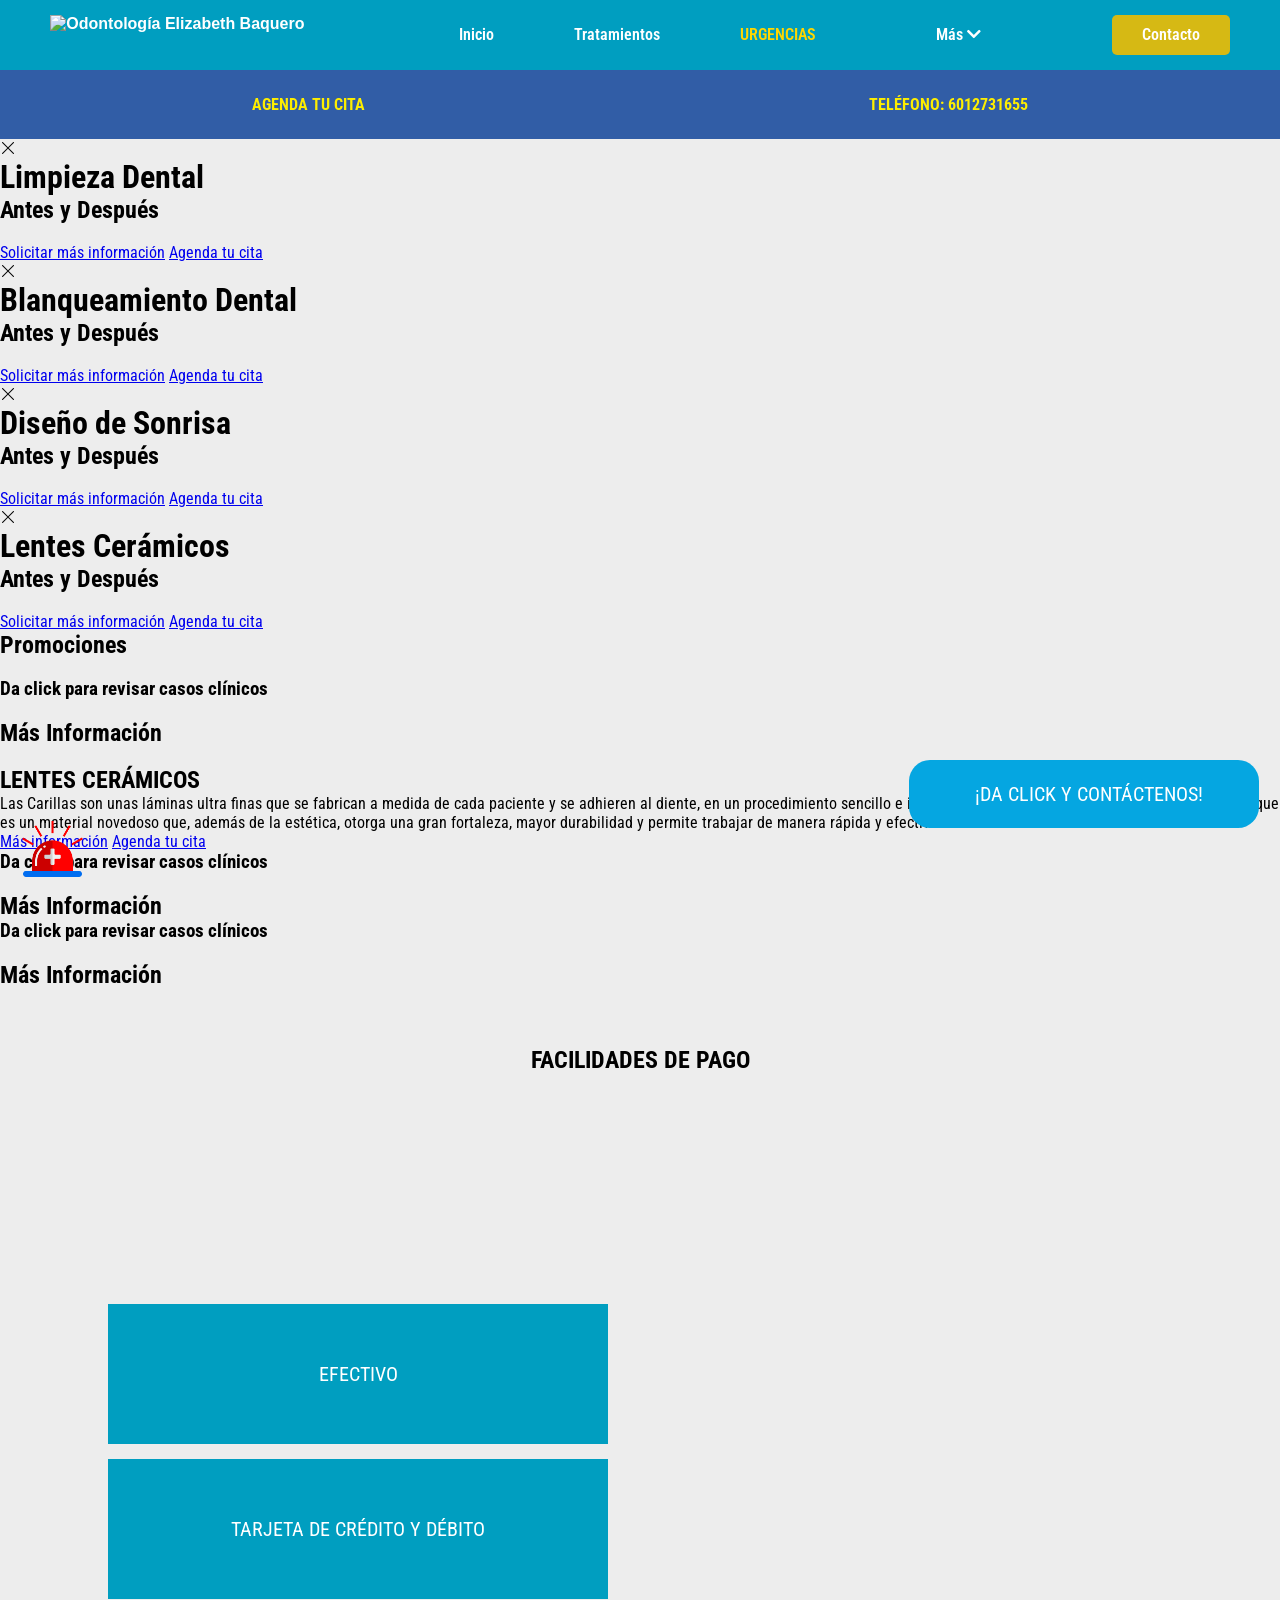
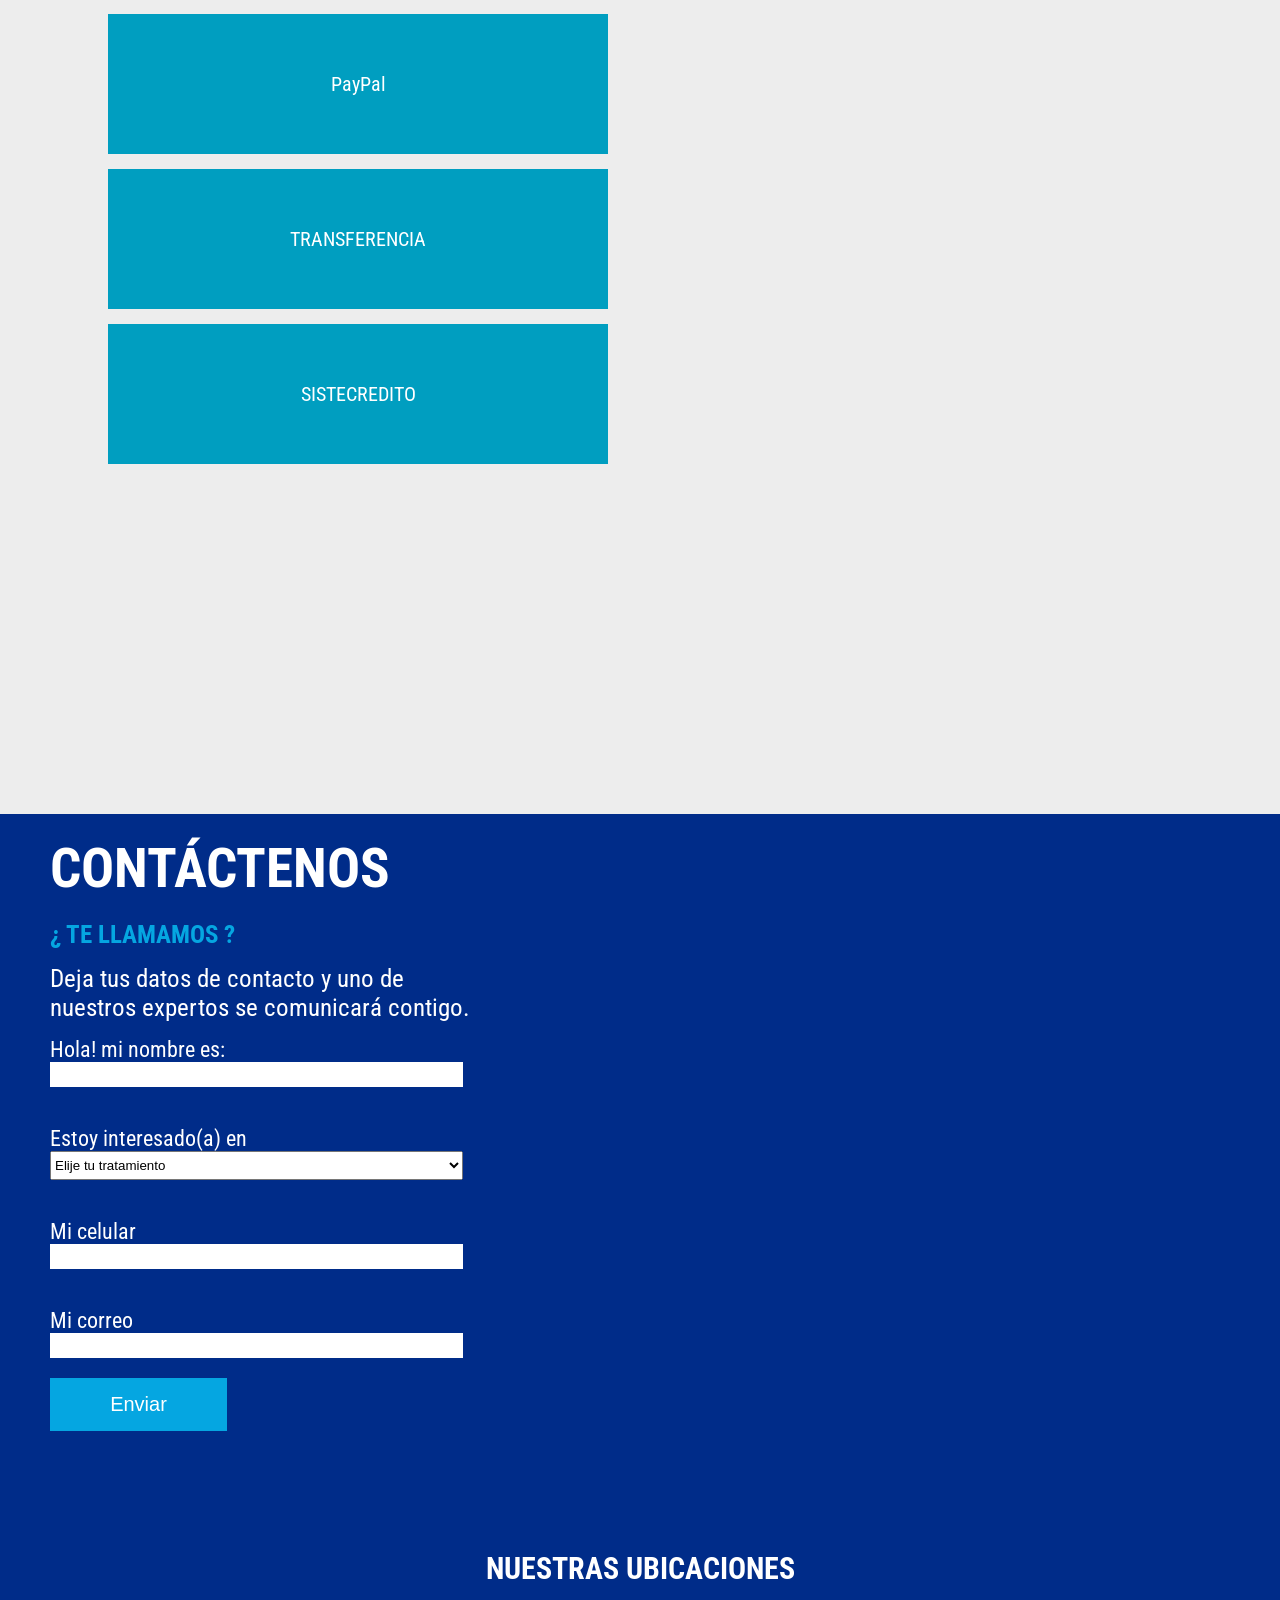
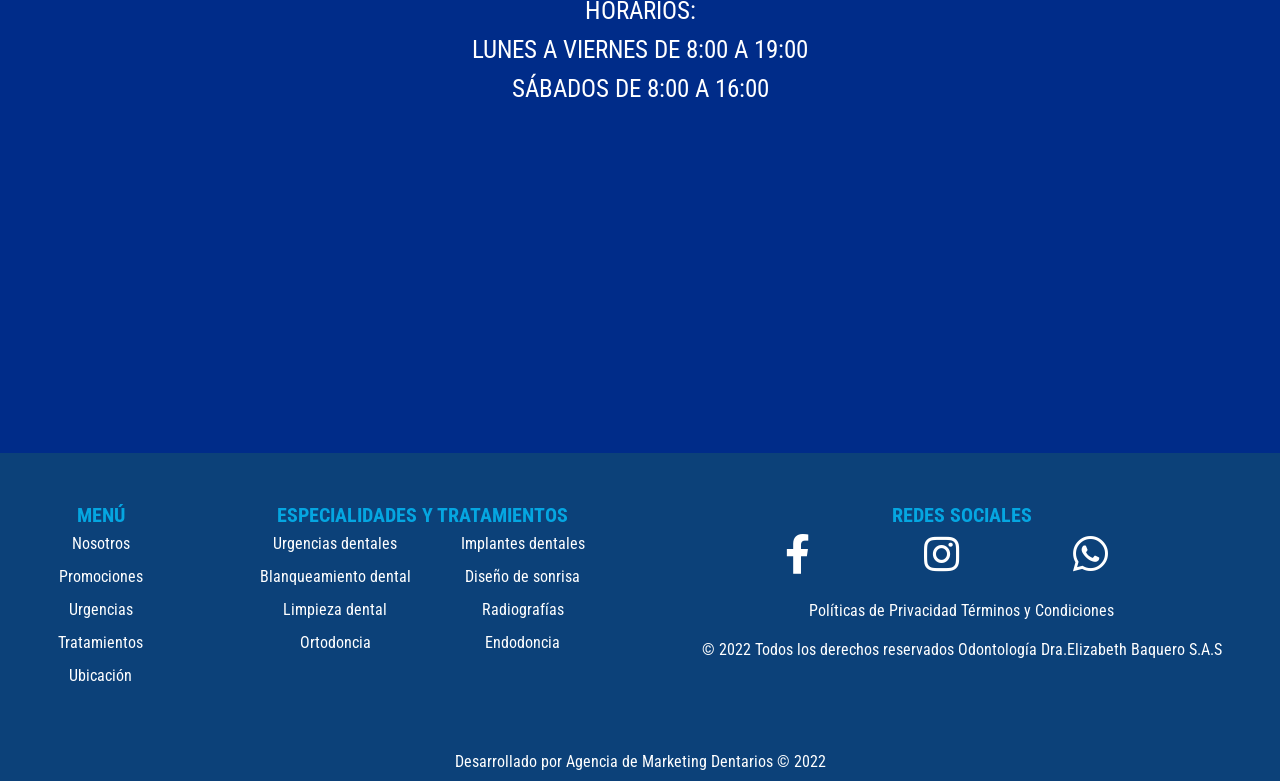
==== promociones.html @ 48d82c26 "Add:cambis luis morales" ====
<!DOCTYPE html>
<html lang="en">
  <head>
    <meta charset="UTF-8" />
    <meta http-equiv="X-UA-Compatible" content="IE=edge" />
    <meta name="viewport" content="width=device-width, initial-scale=1.0" />
    <title>Odontología Elizabeth Baquero</title>
    <link rel="shortcut icon" href="imagenes/favicon.png" type="image/x-icon" />
    <link rel="stylesheet" href="css/styles.css" />
    <link rel="stylesheet" href="https://cdn.jsdelivr.net/npm/bootstrap-icons@1.11.1/font/bootstrap-icons.css"/>
    <link rel="stylesheet" href="https://cdnjs.cloudflare.com/ajax/libs/hamburgers/1.1.3/hamburgers.min.css"/>
    <link rel="stylesheet" href="https://cdnjs.cloudflare.com/ajax/libs/font-awesome/6.0.0-beta2/css/all.min.css"/>
    <link rel="stylesheet" href="https://cdnjs.cloudflare.com/ajax/libs/font-awesome/5.15.4/css/all.min.css"/>
    <link rel="stylesheet" href="aos/aos.css" />
    <link rel="stylesheet" href="css/menu.css">
    <link rel="stylesheet" href="css/menu-mobile.css">
    <script src="aos/aos.js"></script>
    <!-- Codigo de analitycs  -->
    <script async src="https://www.googletagmanager.com/gtag/js?id=G-CT7GPSNPXD"></script>
    <script>
      window.dataLayer = window.dataLayer || [];
      function gtag() {
        dataLayer.push(arguments);
      }
      gtag("js", new Date());

      gtag("config", "G-CT7GPSNPXD");
    </script>
    <!-- Fin de Codigo de analitycs  -->

    <!-- Meta Pixel Code -->
    <script>
      !(function (f, b, e, v, n, t, s) {
        if (f.fbq) return;
        n = f.fbq = function () {
          n.callMethod
            ? n.callMethod.apply(n, arguments)
            : n.queue.push(arguments);
        };
        if (!f._fbq) f._fbq = n;
        n.push = n;
        n.loaded = !0;
        n.version = "2.0";
        n.queue = [];
        t = b.createElement(e);
        t.async = !0;
        t.src = v;
        s = b.getElementsByTagName(e)[0];
        s.parentNode.insertBefore(t, s);
      })(
        window,
        document,
        "script",
        "https://connect.facebook.net/en_US/fbevents.js"
      );
      fbq("init", "489645959612968");
      fbq("track", "PageView");
    </script>

    <!-- Codigo de adds whatsapp   -->
    <script>
      function gtag_report_conversion(url) {
        var callback = function () {
          if (typeof url != "undefined") {
            window.location = url;
          }
        };
        gtag("event", "conversion", {
          send_to: "AW-10851115297/8SHaCMmFm6ADEKHCm7Yo",
          event_callback: callback,
        });
        return false;
      }
    </script>
    <script>
      gtag("event", "conversion", {
        send_to: "AW-10851115297/SDIFCKrtzqADEKHCm7Yo",
      });
    </script>
    <!-- Fin de Codigo de adds whatsapp   -->
    <!-- Codigo de adds telefono   -->
    <script>
      gtag("config", "AW-10851115297/SxFxCLbek6ADEKHCm7Yo", {
        phone_conversion_number: "6012371655",
      });
    </script>
    <!-- Fin de Codigo de adds telefono   -->
    <!-- Google Tag Manager -->
    <script>
      (function (w, d, s, l, i) {
        w[l] = w[l] || [];
        w[l].push({ "gtm.start": new Date().getTime(), event: "gtm.js" });
        var f = d.getElementsByTagName(s)[0],
          j = d.createElement(s),
          dl = l != "dataLayer" ? "&l=" + l : "";
        j.async = true;
        j.src = "https://www.googletagmanager.com/gtm.js?id=" + i + dl;
        f.parentNode.insertBefore(j, f);
      })(window, document, "script", "dataLayer", "GTM-THLNK4QG");
    </script>
    <!-- End Google Tag Manager -->
    <noscript>
      <img height="1" width="1" style="display: none" src="https://www.facebook.com/tr?id=489645959612968&ev=PageView&noscript=1"/>
    </noscript>
    <link rel="stylesheet" href="css/general.css">
    <!-- End Meta Pixel Code -->
  </head>

  <body>
    <header>  
      <div id="logo-celular">
        <a href="#portada">
            <div class="img-logo">
                <img src="imagenes/logo_elizabeth.png" alt="Odontología Elizabeth Baquero">
            </div>
        </a>                
      </div>
      <button id="hamburger-btn">☰</button>
      <div class="menu">
          <nav class="hidden" id="menu">
              <div class="logo" id="logo">
                  <a href="#portada">
                      <div class="img-logo">
                          <img src="imagenes/logo_elizabeth.png" alt="Odontología Elizabeth Baquero">
                      </div>
                  </a>                
              </div>
              <div class="logo" id="logo-menu-cel">
                      <div class="img-logo">
                          <img src="imagenes/logo_elizabeth.png" alt="Odontología Elizabeth Baquero">
                      </div>
                  </a>                
              </div>
              <div class="enlaces">
    
                  <a href="index.html" class="scroll">
                      <div class="boton-menu">
                          <p>Inicio</p>
                      </div>
                  </a>
                            
                  <a href="index.html#servicios">
                      <div class="boton-menu">
                          <p>Tratamientos</p>
                      </div>                    
                  </a>  
                      
                <a href="https://api.whatsapp.com/send?phone=573204966930" target="_blank">
                  <div class="boton-menu">
                      <p style="color: gold;">URGENCIAS</p>
                  </div>                    
                </a>                                                                                                 
              </div> 
    
              <div class="contenedor-mas-boton">
                <a class="scroll" id="mas-boton">
                  <div class="boton-menu">
                    Más <div class="fas fa-chevron-down"></div>                
                  </div>       
                </a>
              </div>
                    
              <div class="sub-menu" id="sub-menu" >                 
                  <div class="desplegable-lista" style="display: none;">
                    <div class="contenedor-sub-menu">
                      <a href="nosotros.html">
                        <div class="boton-menu">
                            <p>Nosotros</p>
                        </div>                    
                      </a>
                      <a href="promociones.html">
                          <div class="boton-menu">
                              <p>Promociones</p>
                          </div>                    
                      </a>
                      <a href="turismo.html">
                          <div class="boton-menu">
                              <p>Turismo</p>
                          </div>                    
                      </a> 
                      <a href="index.html#ubicacion" id="menu-ubicacion">
                        <div class="boton-menu">
                            <p>Ubicación</p>
                        </div>                    
                      </a>  
                    </div>                  
                  </div>                  
              </div>
    
              <div class="boton-contacto">
                  <a href="#section_formulario" id="boton-menu-contacto" class="scroll">
                      <div class="contendor-boton-contacto">
                        <div class="parrafo-contacto">
                          <p>Contacto</p>  
                        </div>                          
                      </div>  
                  </a> 
              </div>  
          </nav> 
      </div>
    </header>

    <div id="anuncio-header">
      <div class="contenedor-aununcio-header">
        <div class="item">
          <a href="#pago">Agenda tu cita</a>
        </div>
        <div class="item">
          <a href="tel:6012731655" target="_blank">Teléfono: 6012731655</a>
        </div>        
      </div>
    </div>

    <!--Inicio modal-->
    <div class="container-modal" id="container-modal">
      <div class="item-modal" id="item-modal">
        <a id="close" class="close"><i class="bi bi-x-lg"></i></a>
        <h1>Limpieza Dental</h1>
        <h2>Antes y Después</h2>
        <img src="imagenes/limpieza-baquero.jpg" alt="" />
        <div class="container-whats">
          <a
            class="whats"
            href="https://api.whatsapp.com/send?phone=5712731655&text=Hola, quiero solicitar más información de limpieza dental"
            target="_blank"
            >Solicitar más información</a
          >
          <a
            class="whats"
            href="https://api.whatsapp.com/send?phone=5712731655&text=Hola, quiero agendar mi cita de limpieza dental"
            target="_blank"
            >Agenda tu cita</a
          >
        </div>
      </div>
    </div>
    <!--Fin Modal-->
    <!--Inicio modal-->
    <div class="container-modal-1" id="container-modal-1">
      <div class="item-modal" id="item-modal-1">
        <a id="close-1" class="close"><i class="bi bi-x-lg"></i></a>
        <h1>Blanqueamiento Dental</h1>
        <h2>Antes y Después</h2>
        <img src="imagenes/blanqueamiento-baquero.jpg" alt="" />
        <div class="container-whats">
          <a
            class="whats"
            href="https://api.whatsapp.com/send?phone=5712731655&text=Hola, quiero solicitar más información de blanqueamiento dental"
            target="_blank"
            >Solicitar más información</a
          >
          <a
            class="whats"
            href="https://api.whatsapp.com/send?phone=5712731655&text=Hola, quiero agendar mi cita de blanqueamiento dental"
            target="_blank"
            >Agenda tu cita</a
          >
        </div>
      </div>
    </div>
    <!--Fin Modal-->
    <!--Inicio modal-->
    <div class="container-modal-2" id="container-modal-2">
      <div class="item-modal" id="item-modal-2">
        <a id="close-2" class="close"><i class="bi bi-x-lg"></i></a>
        <h1>Diseño de Sonrisa</h1>
        <h2>Antes y Después</h2>
        <img src="imagenes/diseno-sonrisa-baquero.jpg" alt="" />
        <div class="container-whats">
          <a
            class="whats"
            href="https://api.whatsapp.com/send?phone=5712731655&text=Hola, quiero solicitar más información de diseño de sonrisa"
            target="_blank"
            >Solicitar más información</a
          >
          <a
            class="whats"
            href="https://api.whatsapp.com/send?phone=5712731655&text=Hola, quiero agendar mi cita de diseño de sonrisa"
            target="_blank"
            >Agenda tu cita</a
          >
        </div>
      </div>
    </div>
    <!--Fin Modal-->
    <!--Inicio modal-->
    <div class="container-modal-2" id="container-modal-3">
      <div class="item-modal" id="item-modal-3">
        <a id="close-3" class="close"><i class="bi bi-x-lg"></i></a>
        <h1>Lentes Cerámicos</h1>
        <h2>Antes y Después</h2>
        <img src="imagenes/carillas-litio-baquero.jpg" alt="" />
        <div class="container-whats">
          <a
            class="whats"
            href="https://api.whatsapp.com/send?phone=5712731655&text=Hola, quiero solicitar más información de lentes cerámicos"
            target="_blank"
            >Solicitar más información</a
          >
          <a
            class="whats"
            href="https://api.whatsapp.com/send?phone=5712731655&text=Hola, quiero agendar mi cita para mis lentes cerámicos"
            target="_blank"
            >Agenda tu cita</a
          >
        </div>
      </div>
    </div>
    <!--Fin Modal-->
    <div class="hero-promociones">
      <div class="container-promo">
        <h2>Promociones</h2>
      </div>
    </div>
    <div class="promos">
      <div class="container-promociones">
        <div class="item-promociones">
          <a
            href="https://api.whatsapp.com/send?phone=5712731655&text=Quiero mi promoción de implante"
            target="_blank"
            ><img src="imagenes/promociones/promos-c/c-3.jpg" alt=""
          /></a>
        </div>
        <div class="item-promociones" id="container-limpieza">
          <h3>Da click para revisar casos clínicos</h3>
          <a id="diseno">
            <img id="" src="imagenes/promociones/promos-c/c-5.jpg" alt=""
          /></a>
          <div>
            <h2>Más Información</h2>
          </div>
        </div>
        <div class="item-promociones">
          <a
            href="https://api.whatsapp.com/send?phone=5712731655&text=Quiero mi promoción de coronas"
            target="_blank"
            ><img src="imagenes/promociones/promos-c/c-4.jpg" alt=""
          /></a>
        </div>

        <div class="item-promociones texto">
          <div>
            <h2>LENTES CERÁMICOS</h2>
            <p>
              Las Carillas son unas láminas ultra finas que se fabrican a medida
              de cada paciente y se adhieren al diente, en un procedimiento
              sencillo e indoloro. Las de Disilicato de Litio podemos destacar
              que es un material novedoso que, además de la estética, otorga una
              gran fortaleza, mayor durabilidad y permite trabajar de manera
              rápida y efectiva.
            </p>
            <div class="txt-whats">
              <a
                href="https://api.whatsapp.com/send?phone=5712731655&text=Hola, quiero solicitar más información de carillas de disilitato de litio"
                target="_blank"
                >Más información</a
              >
              <a
                href="https://api.whatsapp.com/send?phone=5712731655&text=Hola, quiero agendar mi cita de carillas de disilitato de litio"
                target="_blank"
                >Agenda tu cita</a
              >
            </div>
          </div>
        </div>
        <div class="item-promociones" id="container-limpieza">
          <h3>Da click para revisar casos clínicos</h3>
          <a id="carillas">
            <img id="" src="imagenes/promociones/promos-c/c-8.jpg" alt=""
          /></a>
          <div>
            <h2>Más Información</h2>
          </div>
        </div>

        <div
          class="item-promociones"
          id="container-limpieza"
          style="display: none"
        >
          <h3>Da click para revisar casos clínicos</h3>
          <a id="limpieza">
            <img
              id=""
              src="imagenes/promociones/promos-c/c-1.jpg"
              alt="blanqueamiento 2x1"
          /></a>
          <div>
            <h2>Más Información</h2>
          </div>
        </div>
        <div class="item-promociones" id="container-limpieza">
          <h3>Da click para revisar casos clínicos</h3>
          <a id="blanqueamiento">
            <img id="" src="imagenes/promociones/promos-c/c-1.jpg" alt=""
          /></a>
          <div>
            <h2>Más Información</h2>
          </div>
        </div>

        <div class="item-promociones">
          <a
            href="https://api.whatsapp.com/send?phone=5712731655&text=Quiero mi promoción de recorte de encias"
            target="_blank"
            ><img src="imagenes/promociones/promos-c/c-6.jpg" alt=""
          /></a>
        </div>
        <div class="item-promociones">
          <a
            href="https://api.whatsapp.com/send?phone=5712731655&text=Quiero mi promoción de bichectomia"
            target="_blank"
          >
            <img src="imagenes/promociones/promos-c/c-9.jpg" alt=""
          /></a>
        </div>
        <div class="item-promociones">
          <a
            href="https://api.whatsapp.com/send?phone=5712731655&text=Quiero mi promoción de bichectomia"
            target="_blank"
          >
            <img src="imagenes/promociones/promos-c/c-10.jpg" alt=""
          /></a>
        </div>
      </div>
    </div>

    <section class="forma_de_pago" id="pago">
      <h2>FACILIDADES DE PAGO</h2>
      <div class="payment_list">
        <img src="imagenes/fondo_pago_movil.png" alt="" class="img_movil" />
        <ul class="list">
          <li class="list__item">
            <div class="list__button list__button--click">
              <a href="#" class="nav__link">EFECTIVO</a>
            </div>
          </li>
          <li class="list__item">
            <div class="list__button list__button--click">
              <a href="#" class="nav__link">TARJETA DE CRÉDITO Y DÉBITO </a>
            </div>
          </li>

          <li class="list__item">
            <div class="list__button list__button--click">
              <a href="#" class="nav__link">PayPal</a>
            </div>
          </li>

          <li class="list__item">
            <div class="list__button list__button--click">
              <a href="#" class="nav__link">TRANSFERENCIA</a>
            </div>
          </li>

          <li class="list__item">
            <div class="list__button list__button--click">
              <a href="#" class="nav__link">SISTECREDITO</a>
            </div>
          </li>
        </ul>
      </div>
    </section>
    <div class="section_formulario">
      <div class="item_formulario" id="contactodos">
        <h4>CONTÁCTENOS</h4>
        <h5>¿ TE LLAMAMOS ?</h5>
        <p>
          Deja tus datos de contacto y uno de <br />
          nuestros expertos se comunicará contigo.
        </p>
        <img src="imagenes/contacto.png" alt="" />
        <form action="email.php" method="POST">
          <label for="Name">Hola! mi nombre es:</label>
          <input type="text" id="Name" name="Name" required /> <br />
          <label for="tratamiento">Estoy interesado(a) en</label>
          <select name="Tratamiento" id="Tratamiento" required>
            <option value="">Elije tu tratamiento</option>
            <option>Endodoncia</option>
            <option>Ortodoncia</option>
            <option>Periodoncia</option>
            <option>Odontopediatría</option>
            <option>Prótesis bucal</option>
            <option>Implantes</option>
            <option>Cirugía láser</option>
            <option>Cirugía Maxilofacial</option>
            <option>Otro</option>
          </select>
          <br />
          <label for="telefono">Mi celular</label>
          <input type="tel" id="phone" name="phone" required /><br />
          <label for="correo">Mi correo</label>
          <input type="email" id="correo" name="correo" required />

          <button type="submit">Enviar</button>
        </form>
      </div>
      <div class="item_formulario" id="contacto">
        <img src="imagenes/chica_contacto.png" alt="" class="chica" />
      </div>

      <a href="https://api.whatsapp.com/send?phone=573204966930" target="_blank"
        ><img src="imagenes/boton_contacto.png" alt="" class="btn-contacto"
      /></a>
    </div>
    <div class="mapa" id="ubicacion">
      <h2>Nuestras ubicaciones</h2>
      <p>Horarios:</p>
      <p>Lunes a Viernes de 8:00 a 19:00</p>
      <p>Sábados de 8:00 a 16:00</p>
      <div class="container_ubiacion">
        <div class="item_ubicacion">
          <div class="item_mapa">
            <iframe
              src="https://www.google.com/maps/embed?pb=!1m18!1m12!1m3!1d3976.831495530669!2d-74.14
        387018573684!3d4.624134243605492!2m3!1f0!2f0!3f0!3m2!1i1024!2i768!4f13.1!3m3!1m2!1s0x8e3f9ea14cd063
        89%3A0x7f672924d6129c85!2sCra.%2073%20%231-69%2C%20Bogot%C3%A1%2C%20Colombia!5e0!3m2!1ses-419!2smx!4v1643045078668!5m2!1ses-419!2smx"
              width="800"
              height="600"
              style="border: 0"
              allowfullscreen=""
              loading="lazy"
            ></iframe>
          </div>
        </div>
        <div class="item_ubicacion">
          <div class="item_mapa">
            <iframe
              src="https://www.google.com/maps/embed?pb=!1m18!1m12!1m3!1d3976.4957302992234!2d-74.0498723857368!3d4.683562543111234!2m3!1f0!2f0!3f0!3m2!1i1024!2i768!4f13.1!3m3!1m2!1s0x8e3f9a95d53f5e4b%3A0xcae41184315ffdd6!2sCra.%2014%20%2398-95%2C%20Localidad%20de%20Chapinero%2C%20Bogot%C3%A1%2C%20Colombia!5e0!3m2!1ses-419!2smx!4v1676995571036!5m2!1ses-419!2smx"
              width="800"
              height="600"
              style="border: 0"
              allowfullscreen=""
              loading="lazy"
              referrerpolicy="no-referrer-when-downgrade"
            ></iframe>
          </div>
        </div>
      </div>

      <div class="redes_flotantes">
        <img src="imagenes/btn_principal.png" alt="" class="icono_principal" />
        <div class="contacto">
          <p>¡Da Click y contáctenos!</p>
        </div>

        <div class="contactos">
          <a href="tel:6012731655" class="icono_dos" target="_blank"
            ><img src="imagenes/phone.png" alt=""
          /></a>
          <a
            href="https://api.whatsapp.com/send?phone=5712731655"
            class="icono_dos"
            target="_blank"
            ><img src="imagenes/whats.png" alt=""
          /></a>
          <a
            href="https://goo.gl/maps/3qJu7kPvmUWxeKTn7"
            class="icono_dos"
            target="_blank"
            ><img src="imagenes/ubicacion.png" alt=""
          /></a>
        </div>
      </div>
    </div>
    <div>
      <button id="backToTop" title="Volver al inicio" style="display: block;"><i class="fas fa-chevron-up"></i></button>
    </div>
  
    <div>
      <a  target="_blank" class="whatsapp-button" href="https://api.whatsapp.com/send?phone=573204966930">
          <img src="imagenes/icons/urgencias-2.png" alt="WhatsApp" title="Urgencias">
      </a>
    </div>
    <footer>
      <div class="item_footer">
        <h4 class="list__button--click">MENÚ</h4>
        <ul>
          <li><a href="nosotros.html">Nosotros</a></li>
          <li><a href="promociones.html">Promociones</a></li>
          <li>
            <a
              href="https://api.whatsapp.com/send?phone=5712731655"
              target="_blank"
              >Urgencias</a
            >
          </li>
          <li><a href="#servicios">Tratamientos</a></li>
          <li><a href="#ubicacion">Ubicación</a></li>
        </ul>
      </div>
      <div class="item_footer">
        <h4 class="list__button--click">ESPECIALIDADES Y TRATAMIENTOS</h4>
        <div class="sub_item">
          <ul>
            <li>
              <a
                href="https://api.whatsapp.com/send?phone=5712731655"
                target="_blank"
                >Urgencias dentales</a
              >
            </li>
            <li><a href="#servicios">Blanqueamiento dental</a></li>
            <li><a href="#servicios">Limpieza dental</a></li>
            <li><a href="#todo">Ortodoncia</a></li>
          </ul>
          <ul>
            <li><a href="#todo">Implantes dentales</a></li>
            <li><a href="#todo">Diseño de sonrisa</a></li>
            <li><a href="#todo">Radiografías</a></li>
            <li><a href="#todo">Endodoncia</a></li>
          </ul>
        </div>
      </div>
      <div class="item_footer">
        <h4>REDES SOCIALES</h4>
        <ul>
          <li>
            <a
              href="https://www.facebook.com/dentosaludcolombia/"
              target="_blank"
              ><i class="fab fa-facebook-f"></i
            ></a>
          </li>
          <li>
            <a
              href="https://www.instagram.com/odontologiaelizabethbaquero/?utm_medium=copy_link"
              target="_blank"
              ><i class="fab fa-instagram"></i
            ></a>
          </li>
          <li>
            <a
              href="https://api.whatsapp.com/send?phone=5712731655"
              target="_blank"
              ><i class="fab fa-whatsapp"></i
            ></a>
          </li>
        </ul>
        <div>
          <p>Políticas de Privacidad Términos y Condiciones</p>
          <p>
            © 2022 Todos los derechos reservados Odontología Dra.Elizabeth
            Baquero S.A.S
          </p>
        </div>
      </div>
      <div class="item_footer">
        <p>
          Desarrollado por
          <a href="https://dentarios.com.mx/programacion.php" target="_blank">
            Agencia de Marketing Dentarios</a
          >
          © 2022
        </p>
      </div>
    </footer>

    <script src="js/tratamientos.js"></script>
    <script src="js/index.js"></script>
    <script src="js/slider.js"></script>
    <script src="js/pago.js"></script>
    <script src="js/card.js"></script>
    <script src="js/nosotros.js"></script>
    <script src="js/menu.js"></script>

    <script>
      AOS.init();
    </script>
    <?php
        include("email.php");
        ?>
  </body>
</html>
---- css/styles.css ----
@import url("https://fonts.googleapis.com/css2?family=Roboto+Condensed:ital,wght@0,300;0,400;0,700;1,300;1,400;1,700&display=swap");
@import url("nosotros.css");
@import url("promociones.css");

* {
  margin: 0;
  padding: 0;
  -webkit-box-sizing: border-box;
  box-sizing: border-box;
}
body {
  width: 100%;
  height: 100vh;
  overflow-x: hidden;
  font-family: "Roboto Condensed", sans-serif;
  background-color: #ededed;
}
header {
  width: 100%;
}
.item_header {
  width: 100%;
  background: #315da6;
  height: 60px;
  display: -webkit-box;
  display: -ms-flexbox;
  display: flex;
  justify-content: space-between;
  align-items: center;
  padding: 0px 50px;
}

.item_header a {
  color: #feee00;
  font-size: 17px;
  text-transform: uppercase;
  text-decoration: none;
  font-weight: 800;
}
.navegador {
  width: 100%;
  display: -webkit-box;
  display: -ms-flexbox;
  display: flex;
  -webkit-box-pack: justify;
  -ms-flex-pack: justify;
  justify-content: space-between;
  -webkit-box-align: center;

  -ms-flex-align: center;
  align-items: center;
  background: #009ec0;
}
.menu-bar {
  display: none;
  position: relative;
  text-align: center;
}
#btn-menu {
  width: 50px;
  height: 30px;
}

.lbl-menu {
  width: 50px;
  height: 30px;
  cursor: pointer;
  position: relative;
}
.lbl-menu #spn1,
#spn2,
#spn3 {
  position: absolute;
  content: "";
  background: #fff;
  width: 34px;
  height: 4px;
  top: 0;
  border-radius: 5px;
  -webkit-transition: all 400ms ease;
  -o-transition: all 400ms ease;
  transition: all 400ms ease;
}
#spn2 {
  top: 11px;
}
#spn3 {
  top: 22px;
}
#btn-menu {
  display: none;
}
#btn-menu:checked ~ .lbl-menu #spn1 {
  -webkit-transform: rotate(140deg);
  -ms-transform: rotate(140deg);
  transform: rotate(140deg);
  top: 10px;
}
#btn-menu:checked ~ .lbl-menu #spn2 {
  opacity: 0;
}
#btn-menu:checked ~ .lbl-menu #spn3 {
  -webkit-transform: rotate(-140deg);
  -ms-transform: rotate(-140deg);
  transform: rotate(-140deg);
  top: 10px;
}


.slide_contenedor {
  max-width: 100%;
  max-height: 100vh;
  width: 100%;
  height: auto;
  position: relative;
  overflow: hidden;
  /*margin: auto;*/
  background-image: url(../imagenes/fondoatras.png);
  background-size: cover;
}
.miSlider img {
  width: 100%;
  max-height: 100vh;
  height: inherit;
  -o-object-fit: contain;
  object-fit: contain;
  vertical-align: top;
  -webkit-transition: 2s;
  -o-transition: 2s;
  transition: 2s;
}

.direcciones {
  width: 100%;
  height: 100%;
  position: absolute;
  top: 0;
  display: -webkit-box;
  display: -ms-flexbox;
  display: flex;
  -webkit-box-pack: justify;
  -ms-flex-pack: justify;
  justify-content: space-between;
  -webkit-box-align: center;
  -ms-flex-align: center;
  align-items: center;
  font-size: 20px;
  display: none;
}
.direcciones a {
  color: #fff;
  display: inline-block;
  padding: 20px;
  text-decoration: none;
}
.direcciones a:hover {
  background: rgba(0, 0, 0, 0.5);
  -webkit-transition: 0.5s;
  -o-transition: 0.5s;
  transition: 0.5s;
}
.barras {
  position: absolute;
  bottom: calc(50% - 55px);
  left: calc(5% - 20px);
  width: 100%;
  display: -webkit-box;
  display: -ms-flexbox;
  display: flex;
  -webkit-box-orient: vertical;
  -webkit-box-direction: normal;
  -ms-flex-direction: column;
  flex-direction: column;
  -webkit-box-pack: space-evenly;
  -ms-flex-pack: space-evenly;
  justify-content: space-evenly;
  margin-bottom: 15px;
}
.barra {
  cursor: pointer;
  height: 15px;
  width: 15px;
  border-radius: 50%;
  margin: 0 2px;
  background-color: #feee00;
  display: inline-block;
  margin-bottom: 8px;
}

.fade {
  -webkit-animation: fade;
  animation: fade;
  -webkit-animation-duration: 1s;
  animation-duration: 1s;
}
@-webkit-keyframes fade {
  from {
    -webkit-transform: scale(50%);
    transform: scale(50%);
  }
  to {
    -webkit-transform: scale(100%);
    transform: scale(100%);
  }
}
@keyframes fade {
  from {
    -webkit-transform: scale(50%);
    transform: scale(50%);
  }
  to {
    -webkit-transform: scale(100%);
    transform: scale(100%);
  }
}
.miSlider {
  position: relative;
}
.miSlider a {
  position: absolute;
  z-index: 40;
  bottom: 20%;
  left: 20%;
  background: transparent;
  text-decoration: none;
  color: transparent;
  padding: 20px 30px;
  border-radius: 5px;
  font-size: 19px;
  text-transform: uppercase;
}
.masuno {
  -webkit-animation: efecto1;
  animation: efecto1;
  -webkit-animation-duration: 0.5s;
  animation-duration: 0.5s;
  -webkit-animation-delay: 1s;
  animation-delay: 1s;
  -webkit-animation-fill-mode: forwards;
  animation-fill-mode: forwards;
}
@-webkit-keyframes efecto1 {
  from {
    -webkit-transform: scale(0);
    transform: scale(0);
  }
  to {
    -webkit-transform: scale(1);
    transform: scale(1);
    background-color: #05a6e1;
    color: #fff;
  }
}
@keyframes efecto1 {
  from {
    -webkit-transform: scale(0);
    transform: scale(0);
  }
  to {
    -webkit-transform: scale(1);
    transform: scale(1);
    background-color: #05a6e1;
    color: #fff;
  }
}

.section_video {
  margin: auto;
  padding: 100px;
}
.video_item {
  position: relative;
  overflow: hidden;
  padding-top: 56.25%;
}
.video_item video {
  position: absolute;
  top: 0;
  left: 0;
  width: 100%;
  height: 100%;
  border-radius: 20px;
  border: solid #05a6e1 3px;
}
.video_item img {
  display: block;
  position: absolute;
  z-index: 10;
  top: 0;
  right: 0;
  max-width: 100%;
}
.tratamientos {
  max-width: 100%;
  width: 100%;
  margin: auto;
}
.tratamientos h2 {
  color: #4f4e4e;
  font-size: 40px;
  font-weight: bold;
  text-align: center;
}
.tratamientos h2 span {
  color: #186ac1;
}
.servicios {
  max-width: 1200px;
  width: 100%;
  margin: 100px auto;
  text-align: center;
  display: grid;
  grid-template-columns: repeat(3, 1fr);
  gap: 50px;
}
.item_servicios {
  display: -webkit-box;
  display: -ms-flexbox;
  display: flex;
  -webkit-box-orient: vertical;
  -webkit-box-direction: normal;
  -ms-flex-direction: column;
  flex-direction: column;
  -webkit-box-pack: center;
  -ms-flex-pack: center;
  justify-content: center;
  -webkit-box-align: center;
  -ms-flex-align: center;
  align-items: center;
  -webkit-perspective: 200px;
  perspective: 200px;
}
.item_servicios img:hover {
  -webkit-transition: 0.5s;
  -o-transition: 0.5s;
  transition: 0.5s;
  -webkit-animation: brinco;
  animation: brinco;
  -webkit-animation-duration: 3s;
  animation-duration: 3s;
}
@-webkit-keyframes brinco {
  0% {
    -webkit-transform: scale(1.5);
    transform: scale(1.5);
  }
  50% {
    -webkit-transform: rotateY(180deg);
    transform: rotateY(180deg);
  }
  100% {
    -webkit-transform: scale(1);
    transform: scale(1);
  }
}
@keyframes brinco {
  0% {
    -webkit-transform: scale(1.5);
    transform: scale(1.5);
  }
  50% {
    -webkit-transform: rotateY(180deg);
    transform: rotateY(180deg);
  }
  100% {
    -webkit-transform: scale(1);
    transform: scale(1);
  }
}
.item_servicios img {
  max-width: 100%;
}
.nombre_servicio {
  width: 100%;
  margin: 10px auto;
  padding: 10px;
}
.nombre_servicio h4 {
  color: #186ac1;
  font-size: 20px;
  font-weight: 900;
}
.paralax {
  width: 100%;
  height: 90vh;
  background: url(../imagenes/fondo1.png);
  background-position: center;
  background-size: cover;
  background-repeat: no-repeat;
  background-attachment: fixed;
  margin: 20px auto;
  text-align: center;
  display: -webkit-box;
  display: -ms-flexbox;
  display: flex;
  -webkit-box-orient: vertical;
  -webkit-box-direction: normal;
  -ms-flex-direction: column;
  flex-direction: column;
  -webkit-box-pack: center;
  -ms-flex-pack: center;
  justify-content: center;
  -webkit-box-align: center;
  -ms-flex-align: center;
  align-items: center;
  position: relative;
}
.logo_nosotros {
  position: absolute;
  top: 0px;
  right: 15%;
  max-width: 20%;
}
.paralax h2 {
  font-size: 40px;
  color: #0c4179;
}
.item_paralax:nth-child(2) {
  background-color: #009ec0;
  border-radius: 20px;
  height: 65%;
  width: 70%;
  margin-top: 0px;
  display: flex;
  flex-direction: column;
  justify-content: flex-start;
  align-items: center;
  padding: 10px 40px;
  position: relative;
}
.item_paralax p {
  color: lavender;
  font-size: 30px;
  text-align: justify;
  margin: 30px auto;
}
#texto_uno {
  width: 90%;
  position: absolute;
}

#texto_dos {
  width: 90%;
  position: absolute;
}

#texto_tres {
  width: 90%;
  position: absolute;
}
.btn_click {
  display: none;
  position: absolute;
  bottom: 15%;

  width: 90%;
  display: grid;
  grid-template-columns: repeat(3, 1fr);
  text-align: center;
  margin: auto;
  grid-gap: 10px;
}
.btn_click button {
  padding: 5px;
  border: none;
  background-color: #fff;
  color: #0c4179;
  font-size: 15px;
  font-weight: 700;
}
.main_especialidades {
  max-width: 100%;
  width: 100%;
  margin: auto;
  text-align: center;
  -webkit-perspective: 1100px;
  perspective: 1100px;
  position: relative;
}
.main_especialidades .titulo_especialidad {
  color: #cbc71b;
  font-size: 40px;
  font-weight: bold;
  text-align: center;
  display: block;
  width: 85%;
  background-color: #002c89;
  margin: auto;
  padding: 7px 0px;
  border-radius: 15px;
}
.engloba_todo {
  -webkit-transition: -webkit-transform 1s;
  transition: -webkit-transform 1s;
  -o-transition: transform 1s;
  transition: transform 1s;
  transition: transform 1s, -webkit-transform 1s;
  cursor: pointer;
  position: relative;
  margin: auto;
  transform-style: preserve-3d;
  -moz-transform-style: preserve-3d;
  -webkit-transform-style: preserve-3d;
  -o-transition: 1s;
  transition: 1s;
  -moz-transition: 1s;
  -webkit-transition: 1s;
}
.card {
  max-width: 1100px;
  width: 100%;
  margin: 20px auto;
  display: grid;
  grid-template-columns: repeat(3, 1fr);
  gap: 20px;
}
.card__inner {
  cursor: pointer;
  position: relative;
}
.titulo_especialidades {
  position: absolute;
  width: 99%;
  bottom: 0;
  left: 0;
  background-color: #009ec0;
  height: 75px;
  display: flex;
  justify-content: center;
  align-items: center;
}
.titulo_especialidades span {
  color: #fff;
  font-size: 16px;
  padding: 0px 7px;
  font-weight: 500;
}

.card__inner:hover {
  transform: scale(0.9);
  transition: transform 0.7s;
}
.card__inner:hover img {
  box-shadow: 5px 20px 15px #002c89;
  border-top-right-radius: 40px;
  border-top-left-radius: 40px;
}
.card__inner:hover .titulo_especialidades {
  background-color: #002c89;
  transition: 0.7s;
}
.card__inner:hover .titulo_especialidades span {
  color: #cbc71b;
  transition: 0.8s;
}

.is__flip {
  -webkit-transform: rotateY(180deg);
  transform: rotateY(180deg);
}
.descripcion_especialidades {
  width: 100%;
  position: absolute;
  top: 0;
  left: 0;
  height: 100%;
  top: calc(0% - 5px);
  -webkit-perspective: 1100px;
  perspective: 1100px;
}
.description_specialities {
  width: 100%;
  margin: auto;
  height: 100%;
  margin: 20px;
  background-color: #fff;
  margin: auto;
  -webkit-transform: rotateY(180deg);
  transform: rotateY(180deg);
  transform-style: preserve-3d;
  -moz-transform-style: preserve-3d;
  -webkit-transform-style: preserve-3d;
  -o-transition: 1s;
  transition: 1s;
  -moz-transition: 1s;
  -webkit-transition: 1s;
}

.cerrar {
  font-size: 40px;
  position: absolute;
  top: 10px;
  right: 20px;
}
.description_specialities h2 {
  font-size: 30px;
  color: #0c4179;
}
.description_specialities p {
  font-size: 18px;
  text-align: justify;
  margin: 20px auto;
  width: 80%;
}

.forma_de_pago {
  width: 100%;
  margin: auto;
  text-align: center;
}

.img_pago {
  max-width: 100%;
  margin-bottom: 20px;
}
.payment_list {
  width: 100%;
  height: 1300px;
  position: relative;
  background-image: url(../imagenes/fondo_pago.png);
  background-size: cover;
  background-position: center;
  background-repeat: no-repeat;
}
.img_movil {
  display: none;
}
.list {
  position: absolute;
  top: calc(20% - 30px);
  left: calc(10% - 20px);
  background: transparent;
  display: grid;
  grid-template-columns: repeat(1, 1fr);
  gap: 15px;
}
.list__item {
  list-style: none;
  width: 500px;
  overflow: hidden;
  background-color: #009ec0;
}
.list__button--click {
  cursor: pointer;
}
.list__button {
  width: 90%;
  display: -webkit-box;
  display: -ms-flexbox;
  display: flex;
  -webkit-box-pack: center;
  -ms-flex-pack: center;
  justify-content: center;
  -webkit-box-align: center;
  -ms-flex-align: center;
  align-items: center;
  gap: 1em;
  margin: 20px auto;
  height: 100px;
}
.list__arrow {
  margin-left: auto;
  padding-right: 15px;
  font-size: 20px;
  color: #fff;
  -webkit-transition: -webkit-transform 0.3s;
  transition: -webkit-transform 0.3s;
  -o-transition: transform 0.3s;
  transition: transform 0.3s;
  transition: transform 0.3s, -webkit-transform 0.3s;
}
.arrow .list__arrow {
  -webkit-transform: rotate(90deg);
  -ms-transform: rotate(90deg);
  transform: rotate(90deg);
}

.nav__link {
  color: #fff;
  text-decoration: none;
  display: block;
  padding: 15px;
  font-size: 20px;
}
.list__show {
  width: 100%;
  -webkit-transition: height 0.4s;
  -o-transition: height 0.4s;
  transition: height 0.4s;
  height: 0;
}
.list__inisde h5 {
  color: #fff !important;
}
.list__inisde {
  padding: 5px 0px 5px 50px;
  text-align: justify;
  color: #fff;
}
.list__inisde h5 {
  font-size: 20px;
  margin: 10px auto;
  color: #0c4179;
}
.list__inisde p {
  color: #fff;
  margin: 10px;
}
.section_formulario {
  width: 100%;
  background-color: #002c89;
  display: grid;
  grid-template-columns: repeat(2, 1fr);
  position: relative;
  margin: 40px 0px 0px 0px;
}
.item_formulario {
  width: 100%;
  margin-top: calc(5% - 10px);
}
.item_formulario:nth-child(1) {
  display: -webkit-box;
  display: -ms-flexbox;
  display: flex;
  -webkit-box-orient: vertical;
  -webkit-box-direction: normal;
  -ms-flex-direction: column;
  flex-direction: column;
  -webkit-box-pack: center;
  -ms-flex-pack: center;
  justify-content: center;
  -webkit-box-align: start;
  -ms-flex-align: start;
  align-items: flex-start;
  padding-left: 50px;
  position: relative;
}
.item_formulario:nth-child(1) img {
  max-width: 20%;
  display: block;
  position: absolute;
  top: calc(20% - 50px);
  right: 0;
}
.item_formulario:nth-child(1) form {
  width: 100%;
  display: -webkit-box;
  display: -ms-flexbox;
  display: flex;
  -webkit-box-orient: vertical;
  -webkit-box-direction: normal;
  -ms-flex-direction: column;
  flex-direction: column;
  -webkit-box-pack: center;
  -ms-flex-pack: center;
  justify-content: center;
}
.item_formulario:nth-child(1) h4 {
  color: #fff;
  font-size: 55px;
  margin-bottom: 20px;
}
.item_formulario:nth-child(1) h5 {
  color: #05a6e1;
  font-size: 25px;
  margin-bottom: 15px;
}
.item_formulario:nth-child(1) p {
  font-size: 25px;
  margin-bottom: 15px;
  color: #fff;
}
form input {
  width: 70%;
  border: none;
  margin-bottom: 20px;
  padding: 5px 0px;
}
form label {
  color: #fff;
  font-size: 22px;
}
form select {
  margin-bottom: 20px;
  width: 70%;
  padding: 5px 0px;
}
form button {
  display: block;
  width: 30%;
  text-align: center;
  padding: 15px;
  background: #05a6e1;
  border: none;
  color: #fff;
  font-size: 20px;
  font-weight: 500;
}
.item_formulario:nth-child(2) {
  display: -webkit-box;
  display: -ms-flexbox;
  display: flex;
  -webkit-box-pack: end;
  -ms-flex-pack: end;
  justify-content: flex-end;
  -webkit-box-align: center;
  -ms-flex-align: center;
  align-items: center;
  padding-right: 50px;
  position: relative;
}
.item_formulario:nth-child(2) img {
  max-width: 100%;
}
.btn-contacto {
  position: absolute;
  bottom: 0;
  right: 5px;
}
.mapa {
  width: 100%;
  background-color: #002c89;
  padding: 110px 20px 20px 20px;
  margin: auto;
}
.mapa h2 {
  text-align: center;
  font-size: 30px;
  color: #fff;
  text-transform: uppercase;
  margin: 10px auto;
}
.mapa p {
  text-align: center;
  font-size: 25px;
  color: #fff;
  text-transform: uppercase;
  margin: 10px auto;
}
.container_ubiacion {
  display: grid;
  grid-template-columns: repeat(2, 1fr);
  gap: 30px;
  width: 90%;
  margin: auto;
  margin-bottom: 15px;
}
.item_mapa:nth-child(1) {
  position: relative;
  overflow: hidden;
  padding-top: 56.25%;
}
.item_mapa:nth-child(1) iframe {
  position: absolute;
  top: 0;
  left: 0;
  width: 100%;
  height: 100%;
}
.item_mapa:nth-child(2) {
  margin: auto;
  text-align: center;
  display: grid;
  grid-template-columns: repeat(4, 1fr);
  margin: 20px auto 10px auto;
}
.iconos_servicios {
  margin: 15px auto;
  color: #fff;
  font-size: 25px;
}
.iconos_servicios img {
  max-width: 100%;
}
footer {
  background-color: #0c4179;

  width: 100%;
  display: -webkit-box;
  display: -ms-flexbox;
  display: flex;
  -ms-flex-pack: distribute;
  justify-content: space-around;
  text-align: center;
  flex-wrap: wrap;
}
.item_footer {
  margin: 50px auto 10px auto;
}
.item_footer:nth-child(4) {
  width: 100%;
}
.item_footer:nth-child(4) p {
  color: #fff;
}
.item_footer p a {
  color: #fff;
  text-decoration: none;
}

.item_footer h4 {
  font-size: 20px;
  color: #05a6e1;
}
.item_footer:nth-child(2) h4,
.item_footer:nth-child(3) h4 {
  text-align: center;
}
.item_footer ul li {
  list-style: none;
  padding: 7px 0px;
}
.item_footer ul li a {
  font-size: 16px;
  color: #fff;
  text-decoration: none;
  text-align: center;
}
.item_footer:nth-child(2) .sub_item {
  display: -webkit-box;
  display: -ms-flexbox;
  display: flex;
  -ms-flex-pack: distribute;
  justify-content: space-around;
  -webkit-box-align: center;
  -ms-flex-align: center;
  align-items: center;
}
.item_footer:nth-child(2) .sub_item ul:nth-child(1) {
  margin-right: 50px;
}
.item_footer:nth-child(3) ul {
  display: -webkit-box;
  display: -ms-flexbox;
  display: flex;
  -webkit-box-pack: space-evenly;
  -ms-flex-pack: space-evenly;
  justify-content: space-evenly;
}
.item_footer:nth-child(3) ul li a i {
  font-size: 40px;
  margin-right: 30px;
}
.item_footer:nth-child(3) div {
  margin: 20px auto;
}

.item_footer:nth-child(3) p {
  color: #fff;
  font-size: 16px;
  margin: 20px auto;
}

.tarjetas {
  width: 100%;
  background: #3d4352;
  text-align: center;
  padding: 30px 0px;
}
.tarjetas p {
  color: #fff;
  font-size: 30px;
  padding: 20px auto;
  text-transform: uppercase;
}
.contacto {
  background-color: #05a6e1;
  width: 350px;
  padding: 12px 30px 12px 40px;
  position: fixed;
  bottom: 8vh;
  right: 1.3em;
  border-radius: 21px;
  transition: 0.7s;
  z-index: 1;
  text-align: left;
  cursor: pointer;
  animation: crecer;
  animation-duration: 5s;

  animation-iteration-count: 5;
  transform-origin: right;
}

@keyframes crecer {
  0% {
    transform: scaleX(0);
  }

  100% {
    transform: scaleX(1);
  }
}

.contacto p {
  color: #fff;
  font-size: 20px;
}

@keyframes pulse {
  0% {
    transform: scale(1);
  }

  70% {
    transform: scale(1.1);
    box-shadow: 5px 8px 8px rgba(0, 0, 0, 0.4);
    border-radius: 50%;
  }
  100% {
    transform: scale(1);
    box-shadow: 5px 10px 10px rgba(0, 0, 0, 0.4);
    border-radius: 50%;
  }
}

@keyframes pulse-a {
  0% {
    transform: scale(1);
  }

  70% {
    transform: scale(1.1);
  }
  100% {
    transform: scale(1);
  }
}
.contactos {
  -webkit-transform: translateY(100%);
  -ms-transform: translateY(100%);
  transform: translateY(100%);
  position: fixed;
  bottom: 22vh;
  right: 2rem;
  -webkit-transition: 0.5s;
  -o-transition: 0.5s;
  transition: 0.5s;
  display: -webkit-box;
  display: -ms-flexbox;
  display: flex;
  -webkit-box-orient: vertical;
  -webkit-box-direction: normal;
  -ms-flex-direction: column;
  flex-direction: column;
  visibility: hidden;
  z-index: 1;
}
.aparecer {
  position: fixed;
  bottom: 22vh;
  right: 2rem;
  -webkit-transition: 0.5s;
  -o-transition: 0.5s;
  transition: 0.5s;
  z-index: 998;
  -webkit-transform: translateY(0);
  -ms-transform: translateY(0);
  transform: translateY(0);
  visibility: visible;
  z-index: 1;
}

/* modal tratamientos  */
.container_tratamientos {
  display: block;
  position: fixed;
  top: 0;
  left: 0;
  background-color: rgba(0, 0, 0, 0.5);
  width: 100%;
  height: 100%;
  z-index: 1000;
  transform: translateX(-100%);
  transition: transform 1s ease-in-out;
}

.move_texto {
  transform: translateX(0);
}
#cerrarTratamientos {
  position: absolute;
  top: 30px;
  right: 20px;
  color: blanchedalmond;
  font-size: 40px;
}
.copy_nuevo {
  position: absolute;
  top: 30vh;
  bottom: 30vh;
  left: 5%;
  background: #002c89;
  width: 90%;
  height: 60%;
  border-radius: 20px;
  padding: 20px;
  transform: scale(0);
  transition: transform 2s;
  display: flex;
  flex-direction: column;
  justify-content: center;
  align-items: center;
}
.aparecer_texto_dos {
  transform: scale(1);
  transition: transform 2s;
}
.copy_nuevo h2 {
  color: #cbc71b;
  font-size: 20px;
}
.copy_nuevo p {
  color: #feee00;
  font-size: 17px;
  text-align: justify;
}

.btn_modal {
  display: block;
}

/*fin de estilos tratamientos */
@media (max-width: 1200px) {
  .main_especialidades {
    margin: auto;
    width: 100%;
    display: flex;
    justify-content: center;
    flex-direction: column;
  }
  .card {
    max-width: 1000px;
    width: 100%;
    margin: 50px auto 10px auto;
    text-align: center;
    display: grid;
    grid-template-columns: repeat(3, 1fr);
    gap: 10px;
    -webkit-perspective: 1100px;
    perspective: 1100px;
  }
}
@media (max-width: 767px) {
  .chica {
    max-width: 100%;
    height: 300px;
    display: block;
    margin: -5px auto 0px auto;
  }
  .container_ubiacion {
    display: grid;
    grid-template-columns: repeat(1, 1fr);
    gap: 30px;
    width: 90%;
    margin: auto;
  }
  .mapa h2 {
    font-size: 22px;
  }
  .mapa p {
    text-align: center;
    font-size: 18px;
    color: #fff;
    text-transform: uppercase;
    margin: 10px auto;
  }
  .item_header p a {
    font-size: 12px;
  }
  .logo_nosotros {
    position: absolute;
    top: -10px;
    right: 15%;
    max-width: 30%;
  }

  .main_especialidades .titulo_especialidad {
    font-size: 22px;
  }
  .logo_nav a img {
    max-width: 49%;
  }

  .tarjetas p {
    color: #fff;
    font-size: 17px;
    padding: 20px auto;
    text-transform: uppercase;
  }
  .card {
    max-width: 1200px;
    width: 100%;
    margin: 50px auto 10px auto;
    text-align: center;
    display: grid;
    grid-template-columns: repeat(2, 1fr);
    gap: 10px;
    -webkit-perspective: 1100px;
    perspective: 1100px;
  }
  .card__inner {
    padding: 0px 7px;
  }
  .card__inner img {
    max-width: 100%;
  }
  .descripcion_especialidades {
    width: 100%;
    position: absolute;
    top: 0;
    left: 0;
    height: 100%;
    top: calc(0% - 5px);
    -webkit-perspective: 1100px;
    perspective: 1100px;
  }
  .description_specialities {
    width: 100%;
    margin: auto;
    height: 60%;
    margin: 20px;
    background-color: #fff;
    margin: auto;
    -webkit-transform: rotateY(180deg);
    transform: rotateY(180deg);
    transform-style: preserve-3d;
    -moz-transform-style: preserve-3d;
    -webkit-transform-style: preserve-3d;
    -o-transition: 1s;
    transition: 1s;
    -moz-transition: 1s;
    -webkit-transition: 1s;
  }
  .titulo_especialidades {
    width: 94%;
    left: 3%;
  }

  .titulo_especialidades span {
    font-size: 18px;
  }
  .description_specialities h2 {
    font-size: 30px;
    color: #0c4179;
  }
  .description_specialities p {
    font-size: 18px;
    text-align: justify;
    margin: 20px auto;
    width: 80%;
  }

  .cerrar {
    font-size: 40px;
    position: absolute;
    top: 10px;
    right: 20px;
  }

  .navegador {
    width: 100%;
    display: -webkit-box;
    display: -ms-flexbox;
    display: flex;
    -webkit-box-pack: center;
    -ms-flex-pack: center;
    justify-content: center;
    -webkit-box-align: center;
    -ms-flex-align: center;
    align-items: center;
    position: relative;
  }
  .menu-bar {
    display: -webkit-box;
    display: -ms-flexbox;
    display: flex;
    position: relative;

    width: 45%;
  }

  .logo_nav {
    width: 44%;
    display: -webkit-box;
    display: -ms-flexbox;
    display: flex;
    -webkit-box-pack: end;
    -ms-flex-pack: end;
    justify-content: center;
    -webkit-box-align: center;
    -ms-flex-align: center;
    align-items: center;

    margin-right: -40px;
  }
  .logo_nav img {
    max-width: 45%;
  }
  
  .mostrar {
    -webkit-transform: translateY(60%);
    -ms-transform: translateY(60%);
    transform: translateY(60%);
    -webkit-transition: 0.5s;
    -o-transition: 0.5s;
    transition: 0.5s;
  }
  .menu li {
    list-style: none;
    padding: 20px;
  }
  .menu li a {
    text-decoration: none;
    font-size: 20px;
    color: #315da6;
    text-transform: uppercase;
  }
  .urgencias {
    color: #ff3333 !important;
  }
  .slide_contenedor {
    max-width: 100%;
    max-height: 100vh;
    width: 100%;
    height: auto;
    position: relative;
    overflow: hidden;
    /*margin: auto;*/
    margin: 20px auto 20px auto;
    background-image: none;
    background-size: cover;
  }
  .miSlider img {
    width: 100%;
    max-height: 100vh;
    height: inherit;
    -o-object-fit: cover;
    object-fit: cover;
    vertical-align: top;
    -webkit-transition: 2s;
    -o-transition: 2s;
    transition: 2s;
  }
  .miSlider a {
    position: absolute;
    z-index: 97;
    bottom: 2%;
    left: 10%;
    background: transparent;
    text-decoration: none;
    color: transparent;
    padding: 10px 20px;
    border-radius: 5px;
    font-size: 16px;
    text-transform: uppercase;
  }
  .barras {
    position: absolute;
    bottom: calc(50% - 60px);
    left: calc(10% - 20px);
    width: 100%;
    display: -webkit-box;
    display: -ms-flexbox;
    display: flex;
    -webkit-box-orient: vertical;
    -webkit-box-direction: normal;
    -ms-flex-direction: column;
    flex-direction: column;
    -webkit-box-pack: space-evenly;
    -ms-flex-pack: space-evenly;
    justify-content: space-evenly;
    margin-bottom: 15px;
  }
  .barra {
    cursor: pointer;
    height: 12px;
    width: 12px;
    border-radius: 50%;
    margin: 0 2px;
    background-color: blue;
    display: inline-block;
    margin-bottom: 8px;
  }
  .active {
    -webkit-transform: scale(1.1);
    -ms-transform: scale(1.1);
    transform: scale(1.1);
  }
  .section_video {
    margin: auto;
    padding: 50px 20px;
  }
  .video_item img {
    display: none;
    position: absolute;
    z-index: 10;
    top: 0;
    right: 0;
    max-width: 50%;
  }
  .tratamientos {
    max-width: 100%;
    width: 100%;
    margin: auto;
  }
  .tratamientos h2 {
    color: #4f4e4e;
    font-size: 25px;
    font-weight: bold;
    text-align: center;
  }
  .tratamientos h2 span {
    color: #186ac1;
  }
  .servicios {
    max-width: 1200px;
    width: 100%;
    margin: 50px auto;
    text-align: center;
    display: grid;
    grid-template-columns: repeat(2, 1fr);
    gap: 10px;
  }
  .item_servicios {
    display: -webkit-box;
    display: -ms-flexbox;
    display: flex;
    -webkit-box-orient: vertical;
    -webkit-box-direction: normal;
    -ms-flex-direction: column;
    flex-direction: column;
    -webkit-box-pack: center;
    -ms-flex-pack: center;
    justify-content: center;
    -webkit-box-align: center;
    -ms-flex-align: center;
    align-items: center;
  }
  .item_servicios img {
    max-width: 50%;
  }
  .nombre_servicio {
    width: 100%;
    margin: 10px auto;
    padding: 10px;
  }
  .nombre_servicio h4 {
    color: #186ac1;
    font-size: 17px;
    font-weight: 900;
  }

  .card {
    margin: 10px auto 20px auto;
  }

  .forma_de_pago {
    width: 100%;
  }

  .payment_list {
    width: 100%;
    height: 950px;
    position: relative;
    background-image: none;
    background-size: cover;
    background-position: center;
    background-repeat: no-repeat;
  }
  .img_movil {
    display: none;
    max-width: 100%;
  }

  .list {
    position: relative;
    background: transparent;
    width: 100%;
    left: 0;
    top: 10px;
  }
  .list__item {
    list-style: none;
    max-width: 250px;
    overflow: hidden;
    margin: auto;
  }
  .list__button--click {
    cursor: pointer;
  }
  .list__button {
    width: 100%;
    display: -webkit-box;
    display: -ms-flexbox;
    display: flex;
    -webkit-box-pack: center;
    -ms-flex-pack: center;
    justify-content: space-evenly;
    -webkit-box-align: center;
    -ms-flex-align: center;
    align-items: center;
    gap: 1em;
    margin: 20px auto;
    height: 100px;
  }
  .list__arrow {
    margin-left: auto;
    padding-right: 15px;
    font-size: 20px;
    color: #fff;
    -webkit-transition: -webkit-transform 0.3s;
    transition: -webkit-transform 0.3s;
    -o-transition: transform 0.3s;
    transition: transform 0.3s;
    transition: transform 0.3s, -webkit-transform 0.3s;
  }
  .arrow .list__arrow {
    -webkit-transform: rotate(90deg);
    -ms-transform: rotate(90deg);
    transform: rotate(90deg);
  }

  .nav__link {
    color: #fff;
    text-decoration: none;
    display: block;
    padding-left: 10px;
    font-size: 16px;
  }
  .list__show {
    width: 100%;
    -webkit-transition: height 0.4s;
    -o-transition: height 0.4s;
    transition: height 0.4s;
    height: 0;
    z-index: 50;
  }
  .list__inisde {
    font-size: 14px;
    padding: 5px 0px 5px 10px;
    text-align: justify;
  }
  .list__inisde h5 {
    font-size: 15px;
    margin: 10px auto;
    color: #0c4179;
    padding: 10px;
  }
  .list__inisde p {
    color: blue;
    margin: 10px;
    font-size: 12px;
  }

  .section_formulario {
    width: 100%;

    height: 950px;
    display: grid;
    grid-template-columns: repeat(1, 1fr);
    position: relative;
  }
  .item_formulario {
    width: 100%;
  }
  .item_formulario:nth-child(1) {
    display: -webkit-box;
    display: -ms-flexbox;
    display: flex;
    -webkit-box-orient: vertical;
    -webkit-box-direction: normal;
    -ms-flex-direction: column;
    flex-direction: column;
    -webkit-box-pack: center;
    -ms-flex-pack: center;
    justify-content: center;
    -webkit-box-align: center;
    -ms-flex-align: center;
    align-items: center;
    padding-left: 0px;
    position: relative;
  }
  .item_formulario:nth-child(1) img {
    max-width: 15%;
    display: block;
    position: absolute;
    top: calc(5% - 50px);
    right: 10px;
  }
  .item_formulario:nth-child(1) form {
    width: 100%;
    display: -webkit-box;
    display: -ms-flexbox;
    display: flex;
    -webkit-box-orient: vertical;
    -webkit-box-direction: normal;
    -ms-flex-direction: column;
    flex-direction: column;
    -webkit-box-pack: center;
    -ms-flex-pack: center;
    justify-content: center;
    -webkit-box-align: center;
    -ms-flex-align: center;
    align-items: center;
  }
  .item_formulario:nth-child(1) h4 {
    color: #fff;
    font-size: 30px;
    margin-bottom: 20px;
  }
  .item_formulario:nth-child(1) h5 {
    color: #05a6e1;
    font-size: 20px;
    margin-bottom: 15px;
  }
  .item_formulario:nth-child(1) p {
    font-size: 16px;
    margin-bottom: 15px;
    color: #fff;
  }
  form input {
    width: 90%;
    border: none;
    margin-bottom: 20px;
    padding: 5px 0px;
  }
  form label {
    color: #fff;
    font-size: 22px;
  }
  form select {
    margin-bottom: 20px;
    width: 90%;
    padding: 5px 0px;
  }
  form button {
    display: block;
    width: 30%;
    text-align: center;
    padding: 15px;
    background: #05a6e1;
    border: none;
    color: #fff;
    font-size: 20px;
    font-weight: 500;
  }
  .item_formulario:nth-child(2) {
    display: -webkit-box;
    display: -ms-flexbox;
    display: flex;
    -webkit-box-pack: end;
    -ms-flex-pack: end;
    justify-content: flex-end;
    -webkit-box-align: center;
    -ms-flex-align: center;
    align-items: center;
    padding-right: 0;
    position: relative;
  }

  .btn-contacto {
    position: absolute;
    right: 0;
    left: 0;
    max-width: 200px;
    bottom: 0;
  }
  .mapa {
    width: 100%;
    background-color: #0c4179;
    padding: 10px auto;
    margin: auto;
  }
  .item_mapa:nth-child(1) {
    position: relative;
    overflow: hidden;
    padding-top: 100.25%;
  }
  .item_mapa:nth-child(1) iframe {
    position: absolute;
    top: 0;
    left: 0;
    width: 100%;
    height: 100%;
  }
  .item_mapa:nth-child(2) {
    margin: auto;
    text-align: center;
    display: grid;
    grid-template-columns: repeat(4, 1fr);
    margin: 10px auto 10px auto;
    grid-gap: 20px;
  }
  .iconos_servicios {
    margin: 15px auto;
  }
  .iconos_servicios h6 {
    display: none;
  }
  .iconos_servicios img {
    width: 70%;
  }
  footer {
    width: 100%;
    margin: auto;
    display: -webkit-box;
    display: -ms-flexbox;
    display: flex;
    -webkit-box-pack: space-evenly;
    -ms-flex-pack: space-evenly;
    justify-content: space-evenly;
    -webkit-box-align: center;
    -ms-flex-align: center;
    align-items: center;
    background-color: #0c4179;
  }

  footer {
    background-color: #0c4179;
    width: 100%;
    display: grid;
    grid-template-columns: repeat(1, 1fr);
  }
  .item_footer {
    margin: 10px auto;
  }
  .item_footer:nth-child(1) {
    overflow: hidden;
  }
  .item_footer:nth-child(1) ul {
    width: 100%;
    -webkit-transition: height 0.4s;
    -o-transition: height 0.4s;
    transition: height 0.4s;
    height: 0;
  }
  .item_footer:nth-child(2) {
    overflow: hidden;
  }

  .item_footer:nth-child(2) .sub_item ul:nth-child(1) {
    margin-right: 30px;
  }

  .sub_item {
    overflow: hidden;
    width: 100%;
    -webkit-transition: height 0.4s;
    -o-transition: height 0.4s;
    transition: height 0.4s;
    height: 0;
  }
  .sub_item ul {
    margin: 20px auto;
  }

  .contacto {
    background-color: #05a6e1;
    width: 280px;
    padding: 15px 30px 15px 40px;
    position: fixed;
    bottom: 7vh;
    right: 1.3em;
    border-radius: 21px;
    transition: 0.7s;

    z-index: 1;
    text-align: left;
    cursor: pointer;
  }
  .contactos {
    right: 0.5em;
  }
  .contactos img {
    width: 80%;
  }
  .contacto p {
    font-size: 15px;
  }

  .paralax {
    width: 100%;
    height: 55vh;
    background: url(../imagenes/fondo1.png);
    background-position: center;
    background-size: cover;
    background-repeat: no-repeat;
    background-attachment: fixed;
    margin: 20px auto;
    text-align: center;
    display: -webkit-box;
    display: -ms-flexbox;
    display: flex;
    -webkit-box-orient: vertical;
    -webkit-box-direction: normal;
    -ms-flex-direction: column;
    flex-direction: column;
    -webkit-box-pack: center;
    -ms-flex-pack: center;
    justify-content: center;
    -webkit-box-align: center;
    -ms-flex-align: center;
    align-items: center;
  }
  .paralax h2 {
    font-size: 40px;
    color: #0c4179;
  }
  .item_paralax:nth-child(2) {
    background-color: #70b8de;
    border-radius: 20px;
    height: 65%;
    width: 70%;
    margin-top: 0px;
    display: flex;
    flex-direction: column;
    justify-content: flex-start;
    align-items: center;
    padding: 10px 40px;
  }
  .item_paralax p {
    color: lavender;
    font-size: 17px;
    text-align: justify;
    margin: 10px auto;
  }
  .btn_click {
    display: block;
    width: 100%;
    display: grid;
    grid-template-columns: repeat(3, 1fr);
    text-align: center;
    margin: auto;
    padding: 0px 40px;
    bottom: 10%;
  }

  .item_paralax p {
    color: lavender;
    font-size: 17px;
    text-align: justify;
    margin: 30px auto;
  }
  #texto_uno {
    width: 90%;
    position: absolute;
  }

  #texto_dos {
    width: 90%;
    position: absolute;
  }

  #texto_tres {
    width: 90%;
    position: absolute;
  }

  .btn_click button {
    padding: 5px;
  }
  .copy_nuevo p {
    color: #feee00;
    font-size: 15px;
    text-align: justify;
  }
}
@media (max-width: 480px) {
  .paralax {
    width: 100%;
    height: 55vh;
    background: url(../imagenes/fondo1.png);
    background-position: center;
    background-size: cover;
    background-repeat: no-repeat;
    background-attachment: fixed;
    margin: 20px auto;
    text-align: center;
    display: -webkit-box;
    display: -ms-flexbox;
    display: flex;
    -webkit-box-orient: vertical;
    -webkit-box-direction: normal;
    -ms-flex-direction: column;
    flex-direction: column;
    -webkit-box-pack: center;
    -ms-flex-pack: center;
    justify-content: center;
    -webkit-box-align: center;
    -ms-flex-align: center;
    align-items: center;
  }
  .logo_nosotros {
    position: absolute;
    top: -10px;
    right: 15%;
    max-width: 30%;
  }
  .paralax h2 {
    font-size: 40px;
    color: #0c4179;
  }
  .item_paralax:nth-child(2) {
    background-color: #70b8de;
    border-radius: 20px;
    height: 70%;
    width: 70%;
    margin-top: 0px;
    display: flex;
    flex-direction: column;
    justify-content: flex-start;
    align-items: center;
    padding: 10px 40px;
  }
  .item_paralax p {
    color: lavender;
    font-size: 15px;
    text-align: justify;
    margin: 10px auto;
  }
  .btn_click {
    display: block;
    width: 100%;
    display: grid;
    grid-template-columns: repeat(3, 1fr);
    text-align: center;
    margin: auto;
    padding: 0px 40px;
    bottom: 8%;
  }

  .item_paralax p {
    color: lavender;
    font-size: 17px;
    text-align: justify;
    margin: 30px auto;
  }
  #texto_uno {
    width: 90%;
    position: absolute;
  }

  #texto_dos {
    width: 90%;
    position: absolute;
  }

  #texto_tres {
    width: 90%;
    position: absolute;
  }

  .btn_click button {
    padding: 5px;
    border: none;
    background-color: #fff;
    color: #0c4179;
    font-size: 14px;
    font-weight: 700;
  }
  .titulo_especialidades span {
    font-size: 13px;
  }
}
@media (max-width: 370px) {
  .item_paralax:nth-child(2) {
    background-color: #70b8de;
    border-radius: 20px;
    height: 60%;
    width: 70%;
    margin-top: 0px;
    display: flex;
    flex-direction: column;
    justify-content: flex-start;
    align-items: center;
  }
  .item_paralax p {
    color: lavender;
    font-size: 15px;
    text-align: center;
    padding-top: 20px;
  }
  .btn_click {
    display: block;
    width: 100%;
    display: grid;
    grid-template-columns: repeat(3, 1fr);
    text-align: center;
    margin: auto;
    padding: 10px 40px;
    bottom: 8%;
  }

  .item_paralax p {
    color: lavender;
    font-size: 17px;
    text-align: justify;
    margin: 30px auto;
  }
  #texto_uno {
    width: 90%;
    position: absolute;
  }

  #texto_dos {
    width: 90%;
    position: absolute;
  }

  #texto_tres {
    width: 90%;
    position: absolute;
  }

  .btn_click button {
    padding: 5px;
  }

  .titulo_especialidades {
    width: 94%;
    left: 3%;
  }

  .main_especialidades .titulo_especialidad {
    font-size: 25px;
  }
  .description_specialities p {
    font-size: 16px;
  }


  .contacto {
    background-color: #05a6e1;
    width: 200px;
    padding: 12px 30px 12px 40px;
    position: fixed;
    bottom: 6vh;
    right: 1.3em;
    border-radius: 21px;
    transition: 0.7s;
    z-index: 1;
    text-align: left;
    cursor: pointer;
  }
  .contactos {
    right: 5px;
    bottom: 17vh;
  }
  .contactos img {
    width: 80%;
  }
  .contacto p {
    font-size: 15px;
  }

  .section_formulario {
    width: 100%;

    height: 850px;
    display: grid;
    grid-template-columns: repeat(1, 1fr);
    position: relative;
    margin-top: 8px;
  }
  .item_formulario {
    width: 100%;
    margin-top: calc(20% - 20px);
  }
  .item_mapa:nth-child(1) {
    position: relative;
    overflow: hidden;
    padding-top: 200.25%;
  }
  .btn-contacto {
    position: absolute;
    bottom: 0;
    right: 0;
    max-width: 250px;
  }
  .engloba_todo {
    -webkit-transition: -webkit-transform 1s;
    transition: -webkit-transform 1s;
    -o-transition: transform 1s;
    transition: transform 1s;
    transition: transform 1s, -webkit-transform 1s;
    cursor: pointer;
    position: relative;
    margin: auto;
    transform-style: preserve-3d;
    -moz-transform-style: preserve-3d;
    -webkit-transform-style: preserve-3d;
    -o-transition: 1s;
    transition: 1s;
    -moz-transition: 1s;
    -webkit-transition: 1s;
  }
  .tarjetas {
    margin-top: 50px;
  }

  .card {
    margin: 10px auto 20px auto;
  }
  .item_paralax p {
    color: lavender;
    font-size: 15px;
    text-align: justify;
    margin: 10px auto;
  }
  .logo_nosotros {
    position: absolute;
    top: 0px;
    right: 15%;
    max-width: 38%;
  }
  .titulo_especialidades span {
    font-size: 13px;
    padding: 0px 4px;
  }
}
---- css/menu.css ----
/*---------------------------VERSION ESCRITORIO-----------------------------------*/
@media screen and (min-width: 928px){

@media screen and (max-width: 480px) {

    
    .logo{
        color: #fff;
        font-family:'Trebuchet MS', 'Lucida Sans Unicode', 'Lucida Grande', 'Lucida Sans', Arial, sans-serif;
        display: flex;
        align-items: center;
        justify-content: center;
        padding-bottom: 15px;
    }
    .boton-contacto{
        display: flex;
        width: 100%;
    }

    .img-logo img{
        height: 45px;
        padding-top: 7px;
    }

    .img-logo{
        display: flex;
        justify-content: center;
        padding-top: 8px;
    }

    .boton-contacto{
        display: flex;
        flex-direction: column;
    }
    .contenedor-boton-contacto{
        width: 300px;
    }


    #hamburger-btn {
        background: none;
        margin-left: 9px;
        font-size: 30px;
        border-radius: 5px;
        color: white;
        text-shadow: 2px 2px 4px rgba(0, 0, 0, 0.5);
        margin-top: -44px;
        position: fixed;
        
    }
    .menu {
        position: relative;
        display: flex;
        top: 8px;
        background: #fff;
        justify-content: center;
    }
    .menu a {
        color: white;
        text-align: center;
        text-decoration: none;
    }
    #menu {
        margin-bottom: 20px;
        margin-top: 52px;
        height: 100vh;
    }
    header {
        position: fixed;
        z-index: 98;
        background-color: #009ec0;
        width: 100%;
        height: 62px;
    }
    .hidden {
        display: none;
    }
    header p {
        margin-top: 15px;
        padding-top: 10px;
        padding-bottom: 10px;
        border-radius: 5px;
        background-color: #145dbd;
    }
    .boton-menu {
        width: 300px;
    }

    #logo{
        display: none;
    }
    
}

@media (min-width: 481px) and (max-width: 927px) {

  
    .contendor-boton-contacto{
        background-color: rgba(0, 0, 0, 0);
    }

    .logo{
        color: #fff;
        font-family:'Trebuchet MS', 'Lucida Sans Unicode', 'Lucida Grande', 'Lucida Sans', Arial, sans-serif;
        display: flex;
        align-items: center;
        justify-content: center;
        padding-bottom: 20px;
    }
    .boton-contacto{
        display: flex;
        width: 100%;
    }

    .img-logo img{
        height: 45px;
        padding-top: 7px;
    }

    .img-logo{
        display: flex;
        justify-content: center;
        padding-top: 6px;
    }

    .boton-contacto{
        display: flex;
        flex-direction: column;
    }
    .contenedor-boton-contacto{
        width: 300px;
    }


    #hamburger-btn {
        background: none;
        margin-left: 9px;
        font-size: 30px;
        border-radius: 5px;
        color: white;
        text-shadow: 2px 2px 4px rgba(0, 0, 0, 0.5);
        margin-top: -44px;
        position: fixed;
    }
    .menu {
        position: relative;
        display: flex;
        top: 8px;
        background: #fff;
        justify-content: center;
    }
    .menu a {
        color: white;
        text-align: center;
        text-decoration: none;
    }
    #menu {
        margin-bottom: 20px;
        margin-top: 22px;
        height: 100vh;
    }
    header {
        position: fixed;
        z-index: 98;
        background-color: #009ec0;
        width: 100%;
        height: 62px;
    }
    .hidden {
        display: none;
    }
    header p {
        margin-top: 15px;
        padding-top: 10px;
        padding-bottom: 10px;
        border-radius: 5px;
        background-color: #145dbd;
    }
    .boton-menu {
        width: 300px;
    }

    #logo{
        display: none;
    }
}

@media (min-width: 928px) {
    
    .enlaces {
        display: flex;
    }
    .logo{
        color: #fff;
        font-family:'Trebuchet MS', 'Lucida Sans Unicode', 'Lucida Grande', 'Lucida Sans', Arial, sans-serif;
        display: flex;
        align-items: center;
    }

    .img-logo img{
        height: 40px;
    }

    .img-logo{
        display: flex;
    }

    .boton-contacto{
        display: flex;
    }


    .menu {
        background-color: #009ec0;
        text-align: center;
        padding: 15px 0;
        position: fixed;
        width: 100%;
        z-index: 1000;
    }
    .menu a {
        color: #fff;
        text-decoration: none;
        padding: 10px 30px;
        margin: 0 10px;
        border-radius: 5px;
        font-weight: 600;
        transition: background-color 0.3s, color 0.3s;
    }
    .menu a:hover {
        background-color: #145dbd;
    }


    #boton-menu-contacto{
        background-color: cadetblue;
    }

    #boton-menu-contacto:hover {
        color: black;
    }

    header button {
        display: none;
    }
    header nav {
        display: flex;
        justify-content: center;
        justify-content: space-evenly;
    }
    #logo-celular{
        display: none;
    }

    #logo-menu-cel{
        display: none;
    }
}


#logo a{
    padding: 0;
}

#logo-celular{
    padding: 0;
}

#logo-menu-cel .img-logo img{
    height: 55px;
}


#boton-menu-contacto {
    background-color: rgb(214, 185, 20);
}

#logo a{
    transition: ease-in-out 0.2s;
}

#logo a:hover{
    background-color: #00000000;
    transform: scale(1.1);
}


/*--------------------------------Boton desplegable ver más----------------------------------------*/


#sub-menu a{
    margin: 0;
    padding: 0;
}

#sub-menu .desplegable-lista{
    display: flex;
    flex-direction: column;
    justify-content: center;
    align-items: center;
}

#sub-menu a p{
   padding-top: 10px;
   padding-bottom: 10px;
   padding-left: 20px;
   padding-right: 20px;
   text-align: left;
   margin-top: 10px;
   margin-bottom: 10px;
   border-radius: 5px;
}

#sub-menu a p:hover{
    background-color: #145dbd;
    color: white;
}

#sub-menu a p{
    color: white;    
    transition: ease-in-out 0.2s;
}

#sub-menu a p:hover{
    color: white
}

#sub-menu a:hover{
    background-color: #00000000;
}

#sub-menu .desplegable-lista {
    display: none; /* Inicialmente ocultamos el submenú */
    position: absolute; /* Para que se posicione debajo del botón "Más..." */
    top: 100%; /* Coloca el submenú justo debajo del contenedor */
    background-color: #1d334a; /* Fondo blanco para el submenú */
    z-index: 100; /* Asegura que esté por encima de otros elementos */
    padding-left: 20px;
    padding-right: 20px;
    padding-top: 20px;
    padding-bottom: 20px;
    border-left: solid 1px white;
    border-right: solid 1px white;
    border-bottom: solid 1px white;
    border-radius: 0 0 5px 5px;
}

@media (min-width: 928px) and (max-width: 1008px) {
    #sub-menu .desplegable-lista {
        left: 64%;
    }
}

@media (min-width: 1008px) and (max-width: 1088px) {
    #sub-menu .desplegable-lista {
        left: 64%;
    }
}

@media (min-width: 1088px) and (max-width: 1168px) {
    #sub-menu .desplegable-lista {
        left: 63%;
    }
}

@media (min-width: 1168px) and (max-width: 1248px) {
    #sub-menu .desplegable-lista {
        left: 62%;
    }
}

@media (min-width: 1248px) and (max-width: 1328px) {
    #sub-menu .desplegable-lista {
        left: 61%;
    }
}

@media (min-width: 1328px) and (max-width: 1408px) {
    #sub-menu .desplegable-lista {
        left: 61%;
    }
}

@media (min-width: 1408px) and (max-width: 1488px) {
    #sub-menu .desplegable-lista {
        left: 61%;
    }
}

@media (min-width: 1488px) and (max-width: 1568px) {
    #sub-menu .desplegable-lista {
        left: 60%;
    }
}

@media (min-width: 1568px) and (max-width: 1648px) {
    #sub-menu .desplegable-lista {
        left: 59%;
    }
}

@media (min-width: 1648px) and (max-width: 1728px) {
    #sub-menu .desplegable-lista {
        left: 59%;
    }
}

@media (min-width: 1728px) and (max-width: 1808px) {
    #sub-menu .desplegable-lista {
        left: 59%;
    }
}

@media (min-width: 1808px) and (max-width: 1888px) {
    #sub-menu .desplegable-lista {
        left: 58%;
    }
}

@media (min-width: 1888px) and (max-width: 1928px) {
    #sub-menu .desplegable-lista {
        left: 58%;
    }
}

@media (min-width: 1929px) {
    #sub-menu .desplegable-lista {
        left: 56%;
    }
    
}

#mas-boton {
    display: inline-block; /* Asegura que el enlace se comporte como un elemento en línea */
    text-decoration: none; /* Elimina el subrayado del enlace */
}

#mas-boton .boton-menu {
    cursor: pointer; /* Cambia el cursor a una mano cuando pasas sobre el botón */
}



/*--------------------------------Boton desplegable ver más----------------------------------------*/

#hamburger-btn{
   border: none;
}

#sub-menu .desplegable-lista {
    display: none; /* Inicialmente ocultamos el submenú */
}

#mas-boton {
    cursor: pointer; /* Aseguramos que el botón tiene la mano */
}

#mas-boton .capa-mas-boton{
    background-color: red;
    z-index: -1000;
}


/*-----------------------quieries para boton submenu responsive-----------------------*/
@media screen and (max-width: 928px) {
    #mas-boton {
        background-color: #145dbd;
        width: 100%;
        padding: 10px;
        border-radius: 5px;
    }
    .contenedor-mas-boton{
        display: flex;
        justify-content: center;
        padding-top: 15px;
        width: 100%;
    }

    #boton-menu-contacto {
        background-color: rgba(0, 0, 0, 0);
    }

    #sub-menu .desplegable-lista{
        width: 100vw;
        height: 100vh;
    }
}
/*-----------------------quieries para boton submenu responsive-----------------------*/

    header .logo{
        margin-right: 5vw;
    }
}
/*---------------------------VERSION ESCRITORIO-----------------------------------*/
---- css/menu-mobile.css ----
/*---------------------------VERSION MOVIL-----------------------------------*/
@media screen and (max-width: 927px){
    
    .logo{
        color: #fff;
        font-family:'Trebuchet MS', 'Lucida Sans Unicode', 'Lucida Grande', 'Lucida Sans', Arial, sans-serif;
        display: flex;
        align-items: center;
        justify-content: center;
        padding-bottom: 15px;
    }
    .boton-contacto{
        display: flex;
        width: 100%;
    }

    .img-logo img{
        height: 45px;
        padding-top: 7px;
    }

    .img-logo{
        display: flex;
        justify-content: center;
        padding-top: 8px;
    }

    .boton-contacto{
        display: flex;
        flex-direction: column;
    }
    .contenedor-boton-contacto{
        width: 300px;
    }


    #hamburger-btn {
        background: none;
        margin-left: 9px;
        font-size: 30px;
        border-radius: 5px;
        color: white;
        text-shadow: 2px 2px 4px rgba(0, 0, 0, 0.5);
        margin-top: -44px;
        position: fixed;
        
    }
    .menu {
        position: relative;
        display: flex;
        top: 9px;
        background: #fff;
        justify-content: left;
        padding-left: 10%;
        width: 65%;
        box-shadow: 4px 0 10px -5px rgba(0, 0, 0, 0.5);
    }
    .menu a {
        color: black;
        text-align: center;
        text-decoration: none;
    }

    .menu .contenedor-sub-menu{
        padding-left: 22%;
    }

    #menu {
        margin-bottom: 20px;
        margin-top: 5px;
        height: 100vh;
    }
    header {
        position: fixed;
        z-index: 98;
        background-color: #009ec0;
        width: 100%;
        height: 62px;
    }
    .hidden {
        display: none;
    }
    header p {
        padding-top: 10px;
        padding-bottom: 10px;
        border-radius: 5px;
        color: black;
        font-size: 21px;
        text-align: left;
    }


    #logo{
        display: none;
    }

    header .hidden {
        display: none;
    }

    
#hamburger-btn{
    border: none;
 }
 
 #sub-menu .desplegable-lista {
     display: none; /* Inicialmente ocultamos el submenú */
 }
 
 #mas-boton {
     cursor: pointer; /* Aseguramos que el botón tiene la mano */
 }
 


 .contenedor-mas-boton a{
    display: flex;
    width: 100%;
    justify-content: left;
    padding-top: 10px;
    padding-bottom: 10px;
    border-radius: 5px;
    font-size: 21px;
 }

 #logo-menu-cel .img-logo{
    display: none;
    padding: 0;
    margin: 0;
 }

 #sub-menu p{
    margin: 0;
 }

}
/*---------------------------VERSION MOVIL-----------------------------------*/
---- css/general.css ----
/*------------------------boton flotante redes------------------------*/

#red-flotante-principal .contactos {
  display: none;
}

#red-flotante-principal .contactos.aparecer {
  display: block;
}


#red-flotante-principal .icono_principal img{
    width: 50px;
    height: 50px;
}

.icono_principal {
    position: fixed;
    bottom: 85px;
    right: 20px;
    z-index: 5;
    border-radius: 50%;
    transition: transform 0.3s ease-in-out;
  }

  .icono_principal:hover{
    transform: scale(1.1);
    
  }
/*------------------------boton flotante redes------------------------*/



/*Botones Whats y back to top*/
.boton-whats {
    display: flex;
    justify-content: center;
    padding-top: 30px;
}

.button {
    display: inline-block;
    background-color: #14bd65;
    color: #fff;
    text-decoration: none;
    padding: 12px 24px;
    border-radius: 30px;
    text-align: center;
    transition: background-color 0.3s, color 0.3s;
}

.button:hover {
    background-color: #bb2c65;
    transform: scale(1.1);
    transition: transform 0.3s ease-in-out, background-color 0.3s ease-in-out;
}
.contacto-tel{
    font-size: 21px;
}




#backToTop {
    display: none; /* Inicialmente oculto */
    position: fixed;
    bottom: 20px;
    right: 20px;
    z-index: 97;
    border: none;
    outline: none;
    background-color: #2d2d2d;
    color: white;
    cursor: pointer;
    width: 50px;
    height: 50px;
    border-radius: 50%;
    font-size: 24px;
    box-shadow: 0 4px 8px rgba(0, 0, 0, 0.2);
    transition: all 0.3s ease;
    display: flex;
    align-items: center;
    justify-content: center;
}

#backToTop:hover {
    background-color: #243B93;
    box-shadow: 0 6px 12px rgba(0, 0, 0, 0.3);
    transform: scale(1.1);
}

.whatsapp-button {
    position: fixed;
    bottom: 20px;
    z-index: 97;
    left: 20px;
    display: flex;
    align-items: center;
    justify-content: center;
    text-decoration: none;
    transition: all 0.3s ease;
    animation: pulse-a 2s infinite;
}

.whatsapp-button img {
    width: 65px;
    height: 65px;
}

/*Botones Whats y back to top*/



/*------------------------boton flotante redes------------------------*/

#redes-boton-flotante {
    position: fixed;
    bottom: 85px; 
    right: 20px;
    z-index: 999;
  }
  
  #redes-boton-flotante .redes-boton-principal {
    width: 50px;
    height: 50px;
    border-radius: 50%;
    display: flex;
    justify-content: center;
    align-items: center;
    cursor: pointer;
    border: solid white 26px;
  }
  
  #redes-boton-flotante .redes-icono-principal {
    width: 60px;
    height: 60px;
  }
  
  #redes-boton-flotante .redes-contactos-flotantes {
    display: none;
    flex-direction: column;
    gap: 10px;
    margin-top: 10px;
  }
  
  #redes-boton-flotante .redes-icono {
    display: block;
    width: 70px;
    height: 70px;
    border-radius: 50%;
    overflow: hidden;
    display: flex;
    justify-content: center;
    align-items: center;
    cursor: pointer;
  }
  
  #redes-boton-flotante .redes-icono-img {
    width: 70px;
    height: 70px;
  }
  
  #redes-boton-flotante .redes-icono:hover {
    background-color: #007bff;
  }
  
  #redes-boton-flotante .redes-contactos-flotantes.active{
    display: flex;
  }
  
  #redes-boton-flotante .redes-icono-principal:hover{
    transition: 0.3s ease-in-out;
    transform: scale(1.1);
  }

/*------------------------boton flotante redes------------------------*/


/*-----------------------------Casos clinicios-----------------------------*/
#casos-clinicos .margenes{
  padding-left: 10%;
  padding-right: 10%;
  padding-top: 50px;
  padding-bottom: 50px;
}

#casos-clinicos .fotos-casos-exito .item img{
  max-width: 520px;
  width: 100%;
  border-radius: 15px;
}

#casos-clinicos .texto-casos-exito h2{
  font-size: 30px;
  font-weight: 700;
  color: #cbc71b;
  background-color: #002c89;
  text-align: center;
  border-radius: 15px;
  padding: 15px;
  text-transform: uppercase;
}

@media screen and (max-width: 768px) {
  #casos-clinicos .texto-casos-exito h2{
    font-size: 20px;
  }

  #casos-clinicos .texto-casos-exito h2{
    padding: 10px;
  }
  
}

#casos-clinicos .texto-casos-exito p{
  padding-top: 10px;
  font-size: 20px;
}


#casos-clinicos .fotos-casos-exito{
  padding-top: 30px;
}


#casos-clinicos .parrafo-casos-exito{
  padding-top: 30px;
}


/*-----------------------------Casos clinicios-----------------------------*/

@media screen and (max-width: 690px) {
  /* Estilo general para el contenedor de la galería */
  .contenedor-galeria-casos {
    width: 100%;
    overflow: hidden; /* Esconde cualquier contenido que se desborde */
    position: relative;
  }

  /* Estilo para el contenedor de la galería */
  .galeria-casos {
    display: flex;
    flex-direction: column;
    justify-content: center;
    align-items: center;
    width: 100%; /* Asegura que ocupe todo el ancho disponible */
  }

  /* Contenedor de las imágenes */
  .fotos-casos-exito {
    display: flex;
    transition: transform 0.5s ease; /* Suaviza la transición entre imágenes */
    width: 100%;
    height: 100%;
  }

  /* Estilo para cada imagen */
  .fotos-casos-exito .item {
    flex: 0 0 100%; /* Cada imagen ocupa el 100% del contenedor */
    box-sizing: border-box;
    display: flex;
    justify-content: center; /* Centra las imágenes dentro de cada item */
    align-items: center; /* Centra las imágenes verticalmente */
  }

  /* Estilo para la imagen */
  .fotos-casos-exito .item img {
    width: 100%; /* Las imágenes se ajustan al ancho del contenedor */
    height: auto; /* Mantiene la proporción original de la imagen */
    display: block;
  }

  /* Estilo para los botones */
  .prev-btn, .next-btn {
    background-color: #243B93;
    color: white;
    border: none;
    padding: 13px;
    font-size: 24px;
    cursor: pointer;
    position: absolute;
    bottom: 10px; /* Coloca los botones en la parte inferior */
    z-index: 10;
    border-radius: 5px;
  }


  .prev-btn {
    left: 30%; /* Botón anterior a la izquierda */
  }

  .next-btn {
    right: 30%; /* Botón siguiente a la derecha */
  }

  /* Contenedor de los botones */
  .botones-galeria {
    padding-top: 75px;
  }

}

@media (min-width: 691px){
  /* Estilo general para el contenedor de la galería */
.contenedor-galeria-casos {
  width: 100%;
  overflow: hidden; /* Esconde cualquier contenido que se desborde */
  position: relative;
}

/* Estilo para el contenedor de la galería */
.galeria-casos {
  display: flex;
  flex-direction: column;
  justify-content: center;
  align-items: center;
  width: 100%; /* Asegura que ocupe todo el ancho disponible */
}

/* Contenedor de las imágenes */
.fotos-casos-exito {
  display: flex;
  transition: transform 0.5s ease; /* Suaviza la transición entre imágenes */
  width: 100%;
  height: 100%;
}

/* Estilo para cada imagen */
.fotos-casos-exito .item {
  flex: 0 0 100%; /* Cada imagen ocupa el 100% del contenedor */
  box-sizing: border-box;
  display: flex;
  justify-content: center; /* Centra las imágenes dentro de cada item */
  align-items: center; /* Centra las imágenes verticalmente */
}

/* Estilo para la imagen */
.fotos-casos-exito .item img {
  width: 100%; /* Las imágenes se ajustan al ancho del contenedor */
  height: auto; /* Mantiene la proporción original de la imagen */
  display: block;
}

/* Estilo para los botones */
.prev-btn, .next-btn {
  background-color: #243B93;
  color: white;
  border: none;
  padding: 20px;
  font-size: 35px;
  font-weight: 700;
  cursor: pointer;
  position: absolute;
  top: 50%; /* Coloca los botones en el centro vertical */
  transform: translateY(-50%); /* Ajusta la posición para que estén centrados verticalmente */
  z-index: 10;
  border-radius: 5px;
}

/* Posiciona el botón anterior a la izquierda */
.prev-btn {
  left: 0; 
}

/* Posiciona el botón siguiente a la derecha */
.next-btn {
  right: 0;
}

/* Contenedor de los botones */
.botones-galeria {
  padding-top: 67px;
}

}


@media screen and (max-width: 576px) {
  #casos-clinicos .margenes{
    padding-left: 3%;
    padding-right: 3%;
  }
 
}
@media (min-width:577px) and (max-width: 768px) {
  #casos-clinicos .margenes{
    padding-left: 5%;
    padding-right: 5%;
  }
  
}

/*-----------------------------servicios-----------------------------*/
#servicios {
  background-color: gainsboro;
  padding-top: 50px;
  padding-bottom: 50px;
}
/*-----------------------------servicios-----------------------------*/



/*-----------------------------Especialidades-----------------------------*/

#especialidades {
  padding-top: 50px;
  padding-bottom: 50px;
}

/*-----------------------------Especialidades-----------------------------*/

/*-----------------------------Formas de pago-----------------------------*/
#forma-pago .titular{
  padding-top: 50px;
  display: flex;
  justify-content: center;
}

#forma-pago .titular h2{
  background-color: #002c89;
  color: #cbc71b;
  padding: 15px;
  width: 100%;
  max-width: 500px;
  border-radius: 15px;
  font-size: 40px;
}

@media screen and (max-width: 768px) {
  #forma-pago .titular h2{
    font-size: 25px;
    padding: 10px;
  }

}

#forma-pago .margenes{
  padding-left: 3%;
  padding-right: 3%;
  padding-bottom: 100px;
}
/*-----------------------------Formas de pago-----------------------------*/
#copyright{
  background-color: #141414;
  color: #fff;
  text-align: center;
  padding: 10px;
  width: 100vw;
}

#copyright a{
  color: #fff;
  text-decoration: none;
}


/*-----------------------------anuncio-header-----------------------------*/

#anuncio-header{
  padding-top: 90px;
  padding-bottom: 20px;
  background-color: #315da6;
}

#anuncio-header a{
  color: #feee00;
  text-decoration: none;
}


#anuncio-header .contenedor-aununcio-header{
  display: flex;
  justify-content: space-around;
  text-transform: uppercase ;
  font-weight: 700;
}

@media screen and (max-width: 840px) {
  #anuncio-header .contenedor-aununcio-header{
    flex-direction: column;
    padding-left: 5%;
    padding-right: 5%;
  }

  #anuncio-header .contenedor-aununcio-header .item{
    padding-top: 2px;
    padding-bottom: 2px;
  }

  #anuncio-header{
    padding-top: 80px;
    padding-bottom: 10px;
  }

  #anuncio-header a{
    font-size: 13px;
  }
  
}

@media screen and (min-width: 390px) {

  #anuncio-header a{
    font-size: 16px;
  }
  
  
  #anuncio-header .contenedor-aununcio-header .item{
    padding-top: 5px;
    padding-bottom: 5px;
  }
}


/*-----------------------------anuncio-header-----------------------------*/

/* Media query para pantallas con un ancho mínimo de 990px y máximo de 1110px */
@media (min-width: 990px) and (max-width: 1110px) {
  #casos-clinicos .contenedor-galeria-casos .prev-btn {
    left: 60px; /* Aumenta 10px más */
  }

  #casos-clinicos .contenedor-galeria-casos .next-btn {
    right: 60px; /* Aumenta 10px más */
  }
}

/* Media query para pantallas con un ancho mínimo de 1111px y máximo de 1230px */
@media (min-width: 1111px) and (max-width: 1230px) {
  #casos-clinicos .contenedor-galeria-casos .prev-btn {
    left: 120px; /* Aumenta 10px más */
  }

  #casos-clinicos .contenedor-galeria-casos .next-btn {
    right: 120px; /* Aumenta 10px más */
  }
}

/* Media query para pantallas con un ancho mínimo de 1231px y máximo de 1350px */
@media (min-width: 1231px) and (max-width: 1350px) {
  #casos-clinicos .contenedor-galeria-casos .prev-btn {
    left: 170px; /* Aumenta 10px más */
  }

  #casos-clinicos .contenedor-galeria-casos .next-btn {
    right: 170px; /* Aumenta 10px más */
  }
}

/* Media query para pantallas con un ancho mínimo de 1351px y máximo de 1470px */
@media (min-width: 1351px) and (max-width: 1470px) {
  #casos-clinicos .contenedor-galeria-casos .prev-btn {
    left: 220px; /* Aumenta 10px más */
  }

  #casos-clinicos .contenedor-galeria-casos .next-btn {
    right: 220px; /* Aumenta 10px más */
  }
}

/* Media query para pantallas con un ancho mínimo de 1471px y máximo de 1590px */
@media (min-width: 1471px) and (max-width: 1590px) {
  #casos-clinicos .contenedor-galeria-casos .prev-btn {
    left: 260px; /* Aumenta 10px más */
  }

  #casos-clinicos .contenedor-galeria-casos .next-btn {
    right: 260px; /* Aumenta 10px más */
  }
}

/* Media query para pantallas con un ancho mínimo de 1591px y máximo de 1710px */
@media (min-width: 1591px) and (max-width: 1710px) {
  #casos-clinicos .contenedor-galeria-casos .prev-btn {
    left: 310px; /* Aumenta 10px más */
  }

  #casos-clinicos .contenedor-galeria-casos .next-btn {
    right: 310px; /* Aumenta 10px más */
  }
}

/* Media query para pantallas con un ancho mínimo de 1711px y máximo de 1830px */
@media (min-width: 1711px) and (max-width: 1830px) {
  #casos-clinicos .contenedor-galeria-casos .prev-btn {
    left: 370px; /* Aumenta 10px más */
  }

  #casos-clinicos .contenedor-galeria-casos .next-btn {
    right: 370px; /* Aumenta 10px más */
  }
}

/* Media query para pantallas con un ancho mínimo de 1831px y máximo de 1950px */
@media (min-width: 1831px) and (max-width: 1950px) {
  #casos-clinicos .contenedor-galeria-casos .prev-btn {
    left: 400px; /* Aumenta 10px más */
  }

  #casos-clinicos .contenedor-galeria-casos .next-btn {
    right: 400px; /* Aumenta 10px más */
  }
}

/* Media query para pantallas con un ancho mínimo de 1951px y máximo de 2070px */
@media (min-width: 1951px) and (max-width: 2070px) {
  #casos-clinicos .contenedor-galeria-casos .prev-btn {
    left: 140px; /* Aumenta 10px más */
  }

  #casos-clinicos .contenedor-galeria-casos .next-btn {
    right: 140px; /* Aumenta 10px más */
  }
}

/* Media query para pantallas con un ancho mínimo de 2071px y máximo de 2190px */
@media (min-width: 2071px) and (max-width: 2190px) {
  #casos-clinicos .contenedor-galeria-casos .prev-btn {
    left: 150px; /* Aumenta 10px más */
  }

  #casos-clinicos .contenedor-galeria-casos .next-btn {
    right: 150px; /* Aumenta 10px más */
  }
}

/* Media query para pantallas con un ancho mínimo de 2191px */
@media (min-width: 2191px) {
  #casos-clinicos .contenedor-galeria-casos .prev-btn {
    left: 160px; /* Aumenta 10px más */
  }

  #casos-clinicos .contenedor-galeria-casos .next-btn {
    right: 160px; /* Aumenta 10px más */
  }
}
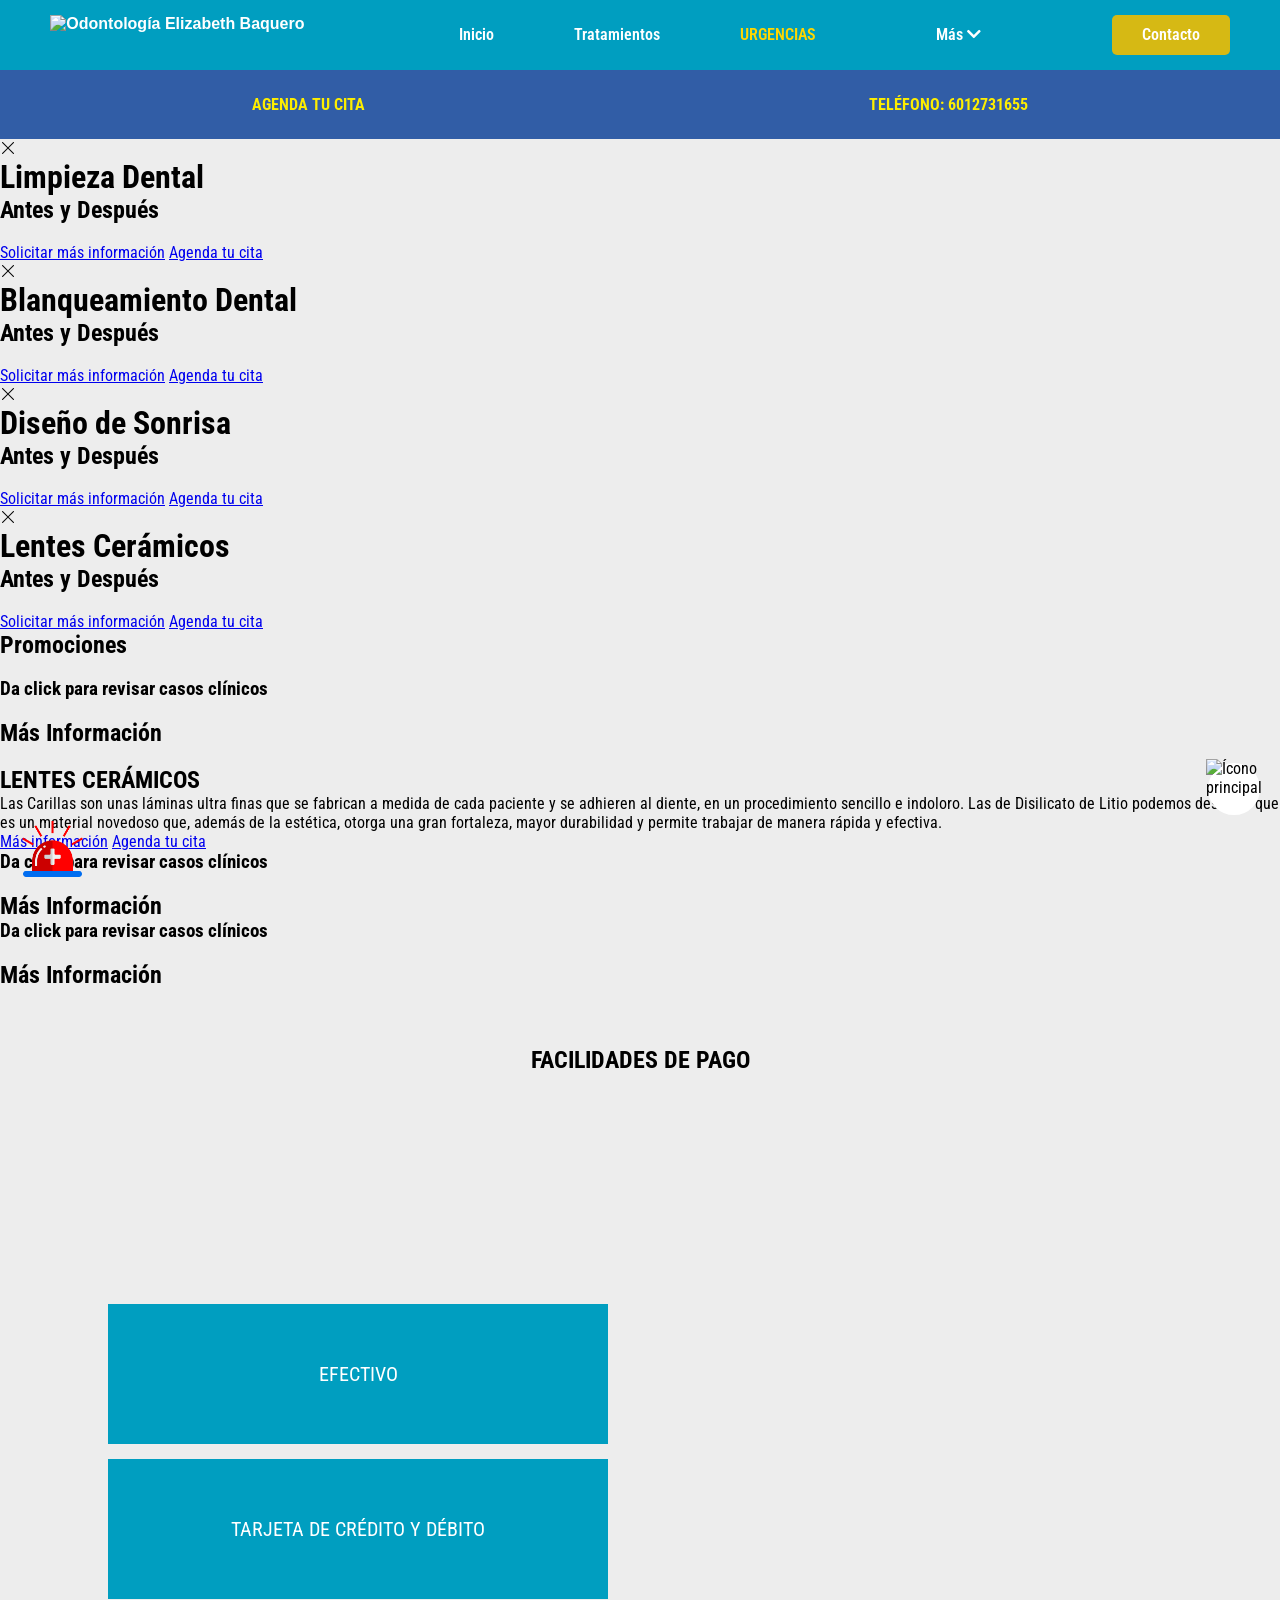
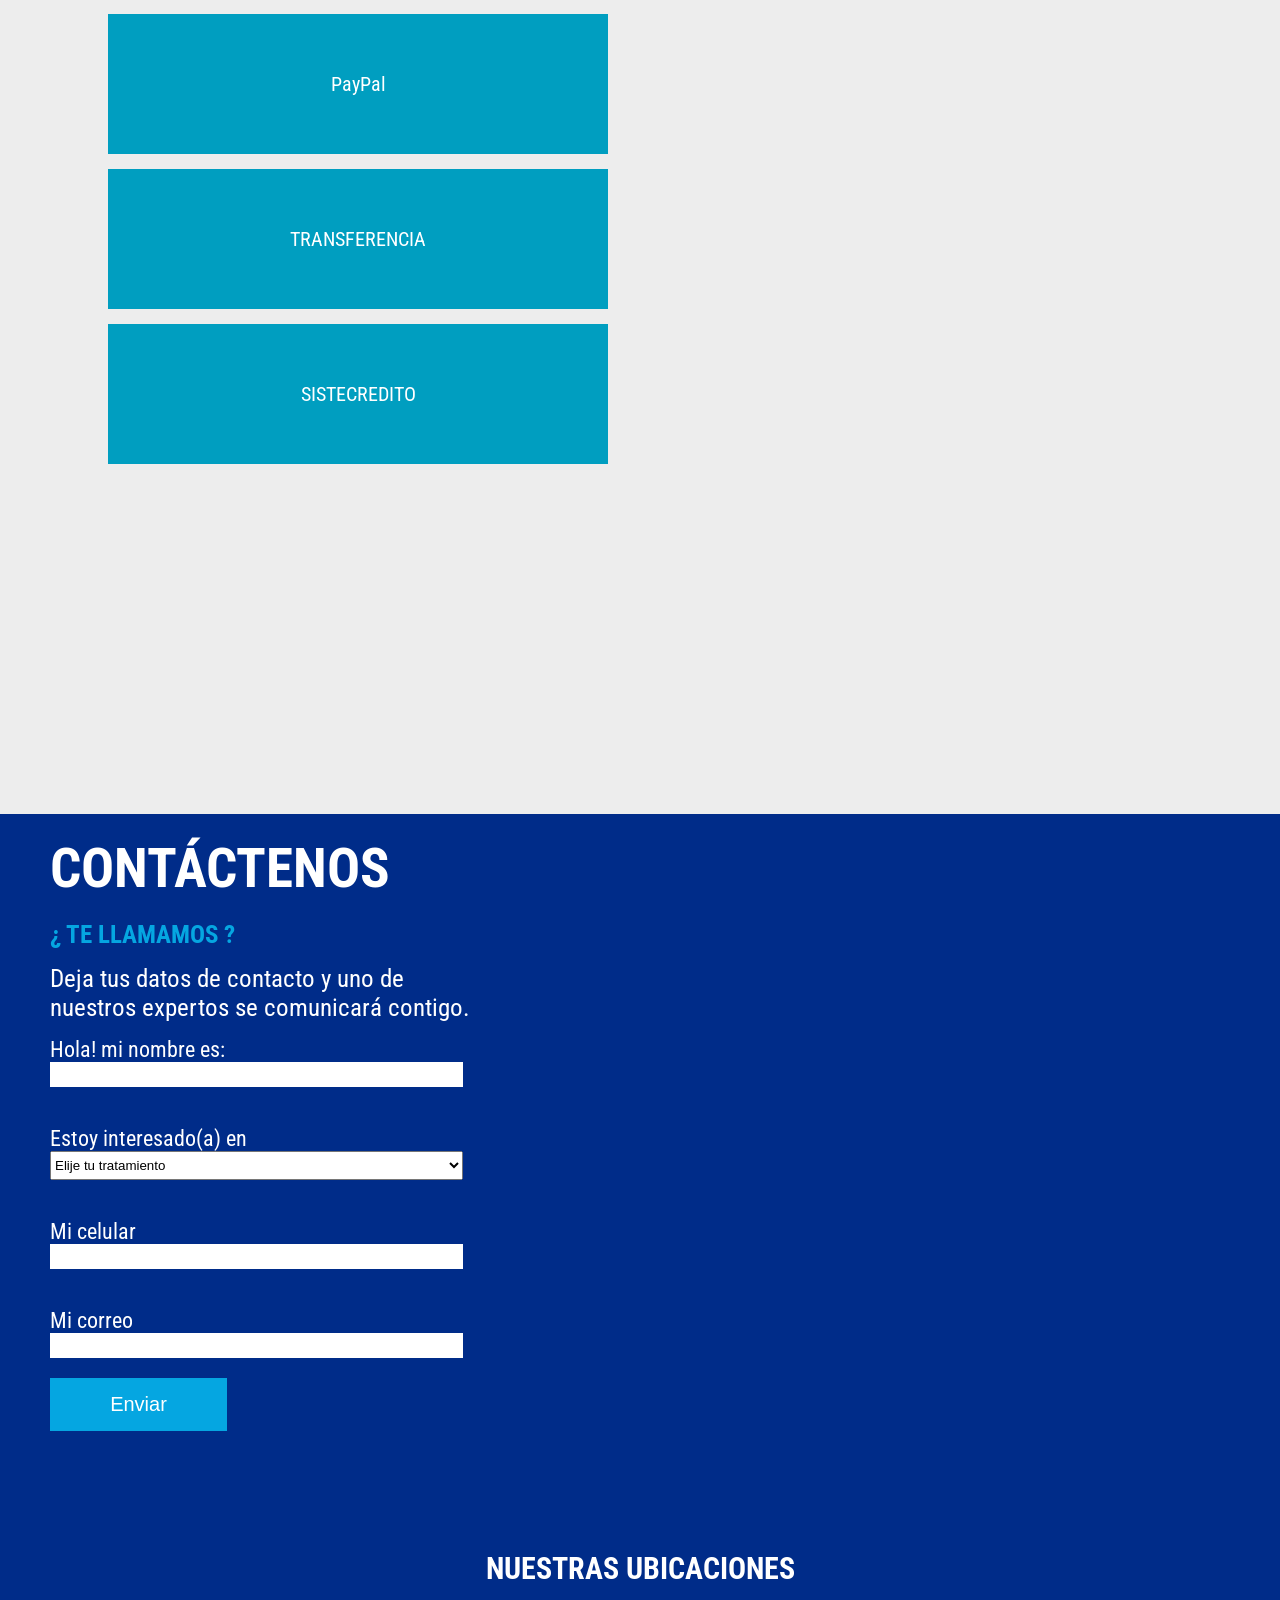
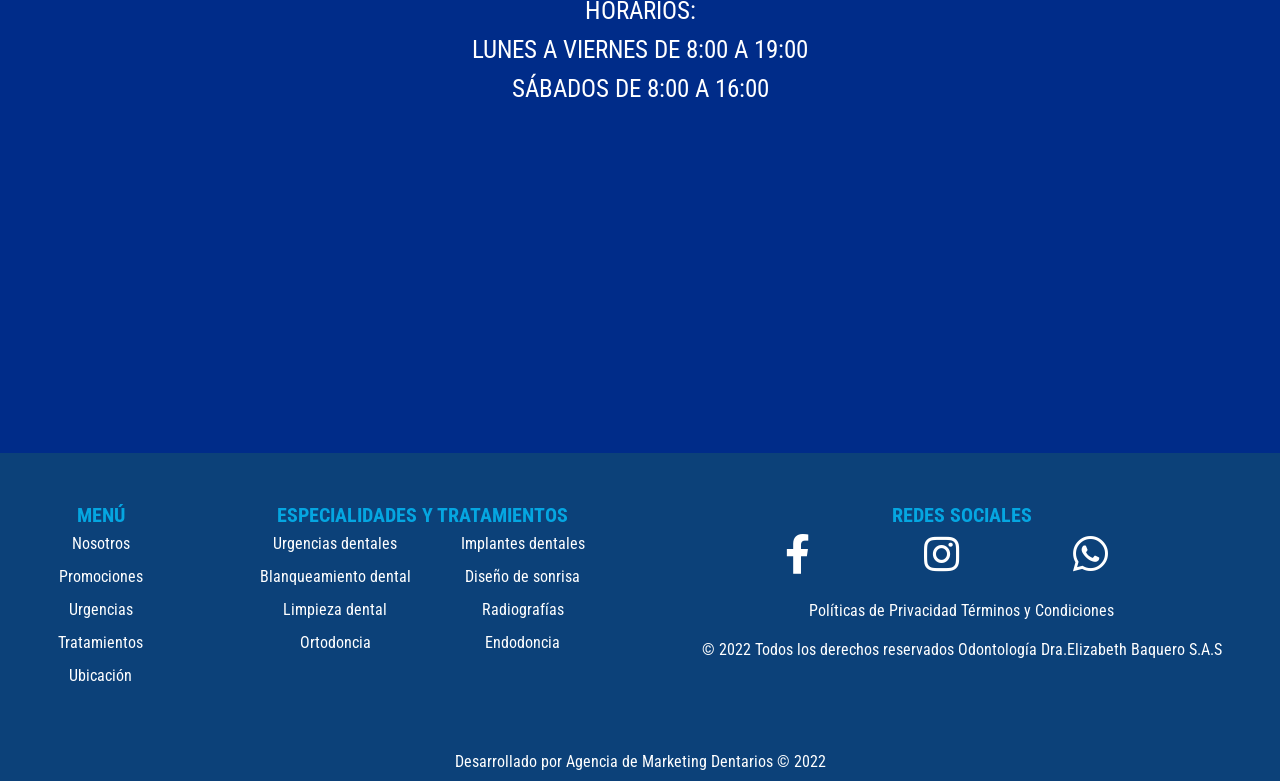
==== commit 3f776d7d: "Version final revisada Luis Morales" ====
--- a/promociones.html
+++ b/promociones.html
@@ -14,7 +14,7 @@
     <link rel="stylesheet" href="aos/aos.css" />
     <link rel="stylesheet" href="css/menu.css">
     <link rel="stylesheet" href="css/menu-mobile.css">
-    <script src="aos/aos.js"></script>
+    <script src="aos/aos.js"></script> 
     <!-- Codigo de analitycs  -->
     <script async src="https://www.googletagmanager.com/gtag/js?id=G-CT7GPSNPXD"></script>
     <script>
@@ -109,7 +109,7 @@
   <body>
     <header>  
       <div id="logo-celular">
-        <a href="#portada">
+        <a href="index.html">
             <div class="img-logo">
                 <img src="imagenes/logo_elizabeth.png" alt="Odontología Elizabeth Baquero">
             </div>
@@ -119,7 +119,7 @@
       <div class="menu">
           <nav class="hidden" id="menu">
               <div class="logo" id="logo">
-                  <a href="#portada">
+                  <a href="index.html">
                       <div class="img-logo">
                           <img src="imagenes/logo_elizabeth.png" alt="Odontología Elizabeth Baquero">
                       </div>
@@ -461,7 +461,7 @@
         </ul>
       </div>
     </section>
-    <div class="section_formulario">
+    <div class="section_formulario" id="section_formulario">
       <div class="item_formulario" id="contactodos">
         <h4>CONTÁCTENOS</h4>
         <h5>¿ TE LLAMAMOS ?</h5>
@@ -538,28 +538,21 @@
         </div>
       </div>
 
-      <div class="redes_flotantes">
-        <img src="imagenes/btn_principal.png" alt="" class="icono_principal" />
-        <div class="contacto">
-          <p>¡Da Click y contáctenos!</p>
-        </div>
-
-        <div class="contactos">
-          <a href="tel:6012731655" class="icono_dos" target="_blank"
-            ><img src="imagenes/phone.png" alt=""
-          /></a>
-          <a
-            href="https://api.whatsapp.com/send?phone=5712731655"
-            class="icono_dos"
-            target="_blank"
-            ><img src="imagenes/whats.png" alt=""
-          /></a>
-          <a
-            href="https://goo.gl/maps/3qJu7kPvmUWxeKTn7"
-            class="icono_dos"
-            target="_blank"
-            ><img src="imagenes/ubicacion.png" alt=""
-          /></a>
+      <div id="redes-boton-flotante">
+        <div class="redes-boton-principal">
+          <img src="imagenes/btn_principal.png" alt="Ícono principal" class="redes-icono-principal"/>
+        </div>
+      
+        <div class="redes-contactos-flotantes">
+          <a href="https://api.whatsapp.com/send?phone=5712731655" class="redes-icono" target="_blank" aria-label="Contactar vía WhatsApp">
+            <img src="imagenes/whats.png" alt="WhatsApp" class="redes-icono-img" />
+          </a>
+          <a href="tel:6012731655" class="redes-icono" target="_blank" aria-label="Llamar por teléfono">
+            <img src="imagenes/phone.png" alt="Teléfono" class="redes-icono-img" />
+          </a>
+          <a href="https://goo.gl/maps/3qJu7kPvmUWxeKTn7" class="redes-icono" target="_blank" aria-label="Ver ubicación en el mapa">
+            <img src="imagenes/ubicacion.png" alt="Ubicación" class="redes-icono-img" />
+          </a>
         </div>
       </div>
     </div>
--- a/css/general.css
+++ b/css/general.css
@@ -396,7 +396,7 @@
 /*-----------------------------servicios-----------------------------*/
 #servicios {
   background-color: gainsboro;
-  padding-top: 50px;
+  padding-top: 30px;
   padding-bottom: 50px;
 }
 /*-----------------------------servicios-----------------------------*/
